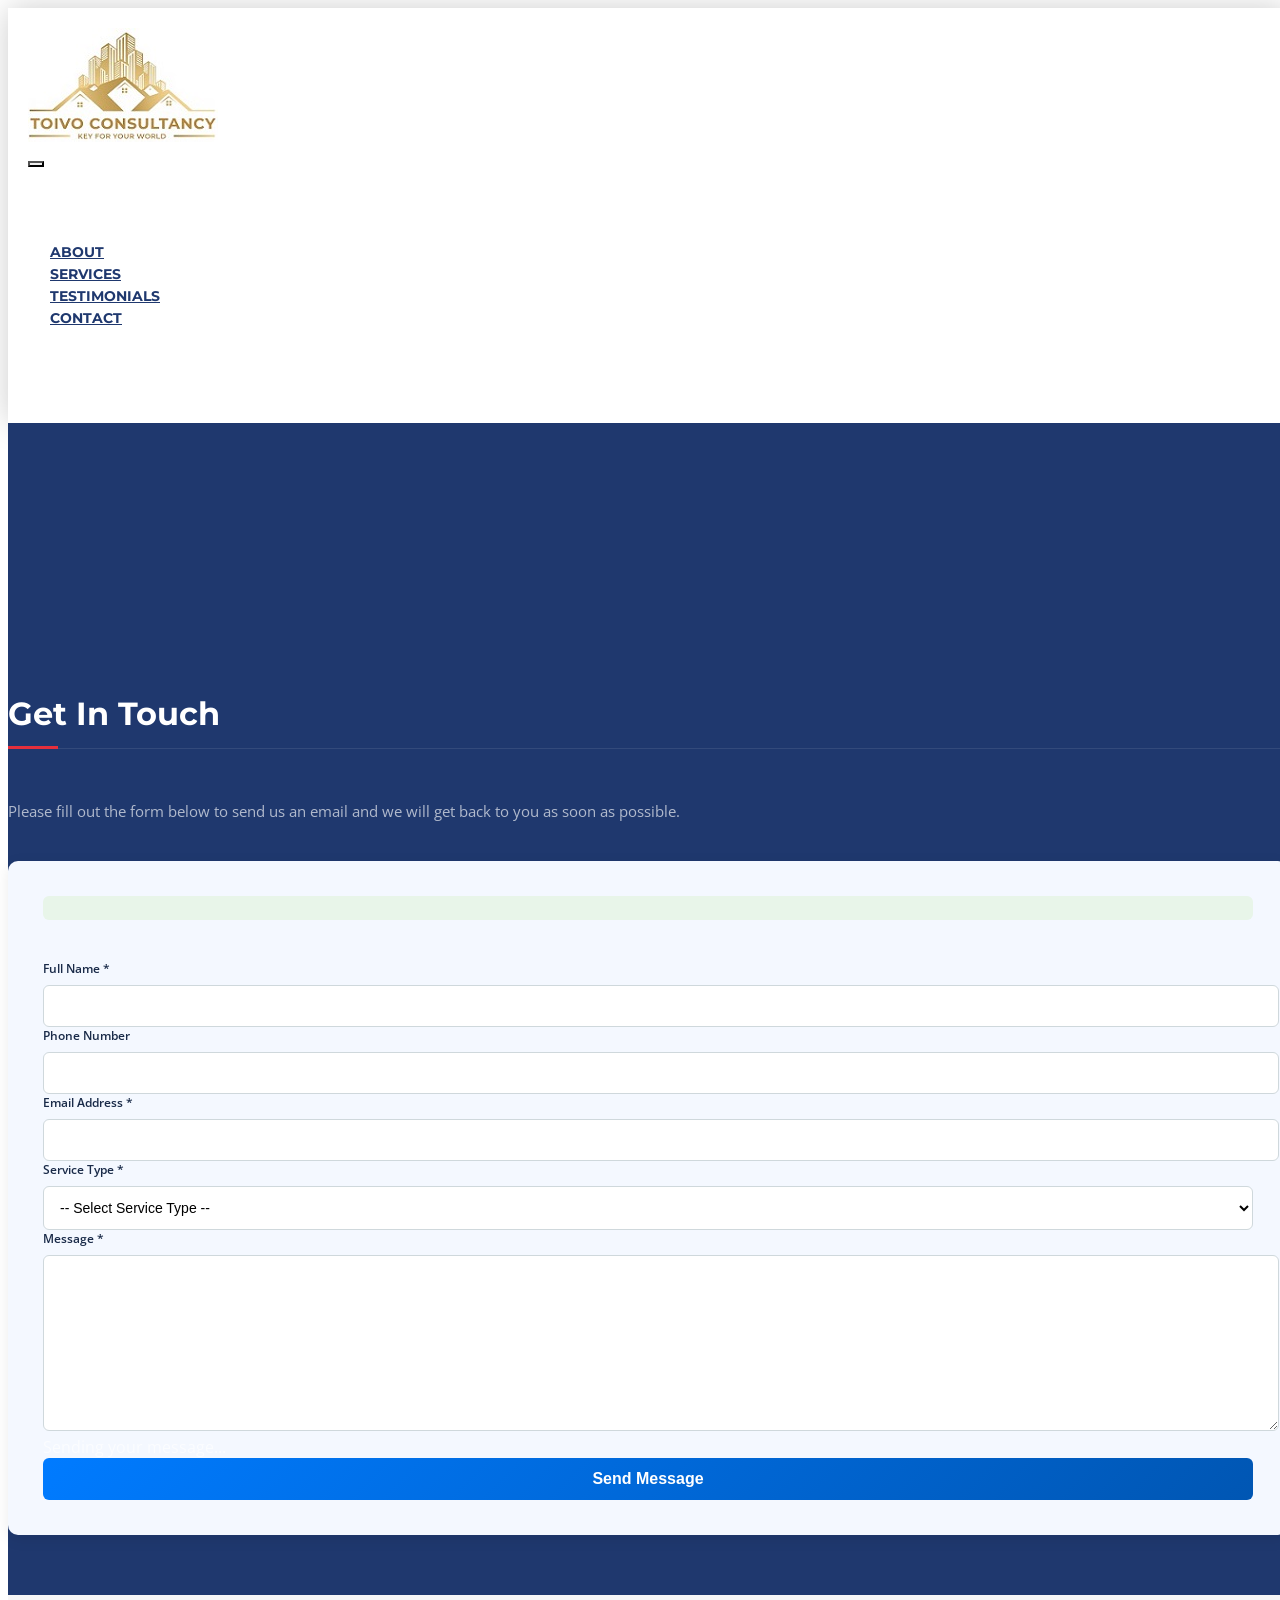
==== contact.html @ 123f33ef "website added" ====
<!DOCTYPE html>
<html lang="en">
<head>
<meta charset="utf-8">
<meta name="viewport" content="width=device-width, initial-scale=1.0">
<title>TOIVO CONSULTANCY</title>
<meta name="description" content="">
<meta name="author" content="">
<meta name="viewport" content="width=device-width, initial-scale=1">
    <meta http-equiv="Content-Type" content="text/html; charset=utf-8" />
    <meta name="keywords" content="Exchange Education a Responsive Web Template, Bootstrap Web Templates, Flat Web Templates, Android Compatible Web Template, Smartphone Compatible Web Template, Free Web Designs for Nokia, Samsung, LG, Sony Ericsson, Motorola Web Design" />
    <script type="application/x-javascript"> addEventListener("load", function() { setTimeout(hideURLbar, 0); }, false); function hideURLbar(){ window.scrollTo(0,1); } </script>

<!-- Favicons
    ================================================== -->
<link rel="shortcut icon" href="img/favicon.ico" type="image/x-icon">
<link rel="apple-touch-icon" href="img/apple-touch-icon.png">
<link rel="apple-touch-icon" sizes="72x72" href="img/apple-touch-icon-72x72.png">
<link rel="apple-touch-icon" sizes="114x114" href="img/apple-touch-icon-114x114.png">

<!-- Bootstrap -->
<link rel="stylesheet" type="text/css"  href="css/bootstrap.css">
<link rel="stylesheet" type="text/css" href="fonts/font-awesome/css/font-awesome.css">

<!-- Stylesheet
    ================================================== -->
<link rel="stylesheet" type="text/css" href="css/style.css">
<link rel="stylesheet" type="text/css" href="css/nivo-lightbox/nivo-lightbox.css">
<link rel="stylesheet" type="text/css" href="css/nivo-lightbox/default.css">
<link href="https://fonts.googleapis.com/css?family=Open+Sans:300,400,600,700" rel="stylesheet">
<link href="https://fonts.googleapis.com/css?family=Montserrat:400,700" rel="stylesheet">

<!-- HTML5 shim and Respond.js for IE8 support of HTML5 elements and media queries -->
<!-- WARNING: Respond.js doesn't work if you view the page via file:// -->
<!--[if lt IE 9]>
      <script src="https://oss.maxcdn.com/html5shiv/3.7.2/html5shiv.min.js"></script>
      <script src="https://oss.maxcdn.com/respond/1.4.2/respond.min.js"></script>
    <![endif]-->
</head>
<body id="page-top" data-spy="scroll" data-target=".navbar-fixed-top">
<!-- Navigation
    ==========================================-->
<nav id="menu" class="navbar navbar-default navbar-fixed-top">
<nav class="navbar navbar-expand-lg navbar-light my-custom-navbar">
  <!-- Navbar content -->

  <div class="container"> 
    <!-- Brand and toggle get grouped for better mobile display -->
    <div class="navbar-header">  
<img src="img/logo.jpg"></div>

<button type="button"  class="navbar-toggle" 
data-toggle="collapse" data-target=".navbar-collapse" >
                    <span class="icon-bar"></span>
                    <span class="icon-bar"></span>
                    <span class="icon-bar"></span>
                </button>
    <!-- Collect the nav links, forms, and other content for toggling -->
<div id="navbar" class="navbar-collapse collapse">
   <ul class="nav navbar-nav navbar-right"> 
<p><br><br><p><p> 
     <li>  <a href="index.html" class="page-scroll">About</a></li>
        <li><a href="index.html" class="page-scroll">Services</a></li>
       <!-- <li><a href="index.html" class="page-scroll">Projects</a></li>-->
        <li><a href="index.html" class="page-scroll">Testimonials</a></li>
        <li><a href="index.html" class="page-scroll">Contact</a></li>
      </ul></p></br></br></p></p>
 </nav>
    </div>
    <!-- /.navbar-collapse --> 
  </div>
</nav>

<!-- Contact Section -->

<div id="contact">
  <div class="container">
    <div class="col-md-8">
      <div class="row">
        <div class="section-title"><br><br>
          <h2><br><br><br>Get In Touch</h2>
          <br><p>Please fill out the form below to send us an email and we will get back to you as soon as possible.</p>
        </div>

<!-- ✅ PASTE HERE -->
<style>

/* FORM CONTAINER */
.contact-form {
  background: #f4f8ff;
  padding: 35px;
  border-radius: 10px;
  box-shadow: 0 4px 15px rgba(0,0,0,0.08);
}

/* LABELS */
.form-group label {
  font-weight: 600;
  color: #1a2b49;
  margin-bottom: 8px;
  display: block;
}

/* INPUTS */
.form-group input,
.form-group select,
.form-group textarea {
  width: 100%;
  padding: 12px;
  border: 1px solid #cfd8dc;
  border-radius: 6px;
  font-size: 14px;
  transition: all 0.3s ease;
  background-color: #ffffff;
}

.form-group input:focus,
.form-group select:focus,
.form-group textarea:focus {
  border-color: #007bff;
  outline: none;
  box-shadow: 0 0 6px rgba(0,123,255,0.3);
}

.form-group textarea {
  resize: vertical;
  min-height: 150px;
}

/* BUTTON */
.form-group input[type="submit"] {
  background: linear-gradient(135deg,#007bff,#0056b3);
  color: white;
  padding: 12px 30px;
  border: none;
  border-radius: 6px;
  cursor: pointer;
  font-size: 16px;
  font-weight: 600;
}

.form-group input[type="submit"]:hover {
  background: linear-gradient(135deg,#0056b3,#003f88);
}

.error-message {
  color: #e53935;
}

.success-message {
  color: #2e7d32;
  background: #e8f5e9;
  padding: 12px;
  border-radius: 6px;
  margin-bottom: 20px;
}
.form-group input,
.form-group select,
.form-group textarea {
  width: 100%;
  padding: 12px;
  border: 1px solid #cfd8dc;
  border-radius: 6px;
  font-size: 14px;
  background-color: #ffffff;
  color: #000000;   /* ✅ TEXT COLOR BLACK */
}

</style>

<div class="contact-form">
    <div id="successMessage" class="success-message"></div>
    
    <form id="contactForm" method="POST">
      <div class="form-group">
        <label for="name">Full Name *</label>
        <input type="text" id="name" name="name" required maxlength="100">
        <span class="error-message" id="nameError"></span>
      </div>
      <div class="form-group">
        <label for="phone">Phone Number</label>
        <input type="tel" id="phone" name="phone" maxlength="20">
        <span class="error-message" id="phoneError"></span>
      </div>
      <div class="form-group">
        <label for="email">Email Address *</label>
        <input type="email" id="email" name="email" required maxlength="100">
        <span class="error-message" id="emailError"></span>
      </div>

      <div class="form-group">
        
        <label for="service_type">Service Type *</label>
        <select id="service_type" name="service_type" required>
          <option value="">-- Select Service Type --</option>
          <option value="Consulting">Home Loan</option>
          <option value="Training">Commercial Loan</option>
          <option value="Recruitment">Mortage Loan</option>
          <option value="Topup Loan">Topup Loan</option>
          <option value="Land Purchase Loan">Land Purchase Loan</option>
          <option value="Takeover Loan">Takeover Loan</option>

        </select>
        <span class="error-message" id="serviceTypeError"></span>
      </div>

      

      

      <div class="form-group">
        <label for="message">Message *</label>
        <textarea id="message" name="message" required maxlength="5000"></textarea>
        <span class="error-message" id="messageError"></span>
      </div>

      <div class="loading-spinner" id="loadingSpinner">Sending your message...</div>

      <div class="form-group">
        <input type="submit" id="submitBtn" value="Send Message">
      </div>
    </form>
</div>

<script>
document.getElementById('contactForm').addEventListener('submit', function(e) {
  e.preventDefault();
    
  // Clear previous errors and messages
  document.querySelectorAll('.error-message').forEach(el => el.textContent = '');
  document.getElementById('successMessage').style.display = 'none';
  document.getElementById('loadingSpinner').style.display = 'none';
    
  // Get form values
  const name = document.getElementById('name').value.trim();
  const email = document.getElementById('email').value.trim();
  const serviceType = document.getElementById('service_type').value.trim();
  const phone = document.getElementById('phone').value.trim();
  const message = document.getElementById('message').value.trim();
    
  // Validation
  let isValid = true;
    
  if (name.length < 2) {
    document.getElementById('nameError').textContent = 'Name must be at least 2 characters';
    isValid = false;
  }
    
  const emailRegex = /^[^\s@]+@[^\s@]+\.[^\s@]+$/;
  if (!emailRegex.test(email)) {
    document.getElementById('emailError').textContent = 'Please enter a valid email address';
    isValid = false;
  }
    
  if (!serviceType) {
    document.getElementById('serviceTypeError').textContent = 'Please select a service type';
    isValid = false;
  }
    
  if (phone && !/^[\d\s+\-().]+$/.test(phone)) {
    document.getElementById('phoneError').textContent = 'Please enter a valid phone number';
    isValid = false;
  }
 
    
  if (message.length < 10) {
    document.getElementById('messageError').textContent = 'Message must be at least 10 characters';
    isValid = false;
  }
    
  if (isValid) {
    // Show loading spinner
    document.getElementById('loadingSpinner').style.display = 'block';
    document.getElementById('submitBtn').disabled = true;
        
    // Prepare form data
    const formData = new FormData();
    formData.append('name', name);
    formData.append('email', email);
    formData.append('service_type', serviceType);
    formData.append('phone', phone);
  
    formData.append('message', message);
        
    // Send via AJAX
    fetch('contact-handler.php', {
      method: 'POST',
      body: formData
    })
    .then(response => response.json())
    .then(data => {
      document.getElementById('loadingSpinner').style.display = 'none';
      document.getElementById('submitBtn').disabled = false;
            
      if (data.success) {
        document.getElementById('successMessage').textContent = data.message;
        document.getElementById('successMessage').style.display = 'block';
        // Reset form
        document.getElementById('contactForm').reset();
        // Clear success message after 5 seconds
        setTimeout(() => {
          document.getElementById('successMessage').style.display = 'none';
        }, 5000);
      } else {
        alert('Error: ' + data.message);
      }
    })
    .catch(error => {
      document.getElementById('loadingSpinner').style.display = 'none';
      document.getElementById('submitBtn').disabled = false;
      console.error('Error:', error);
      alert('An error occurred. Please try again later.');
    });
  }
});
</script>









</head>   <body>
     </div>
    </div>

 
  </div>
</div>
<!-- Footer Section -->
<div id="footer">
  <div class="container text-center">

  </div>
</div>
<!-- <script type="text/javascript" src="js/jquery.1.11.1.js"></script> 
<script type="text/javascript" src="js/bootstrap.js"></script> 
<script type="text/javascript" src="js/SmoothScroll.js"></script> 
<script type="text/javascript" src="js/nivo-lightbox.js"></script> 
<script type="text/javascript" src="js/jqBootstrapValidation.js"></script> 
<script type="text/javascript" src="js/contact_me.js"></script>
<script type="text/javascript" src="js/submit-form.php"></script>
<script type="text/javascript" src="js/main.js"></script> -->
</body>
</html>
---- css/style.css ----
body, html {
	font-family: 'Open Sans', sans-serif;
	text-rendering: optimizeLegibility !important;
	-webkit-font-smoothing: antialiased !important;
	color: #666;
	font-weight: 400;
	width: 100% !important;
	height: 100% !important;
}
h2 {
	font-family: 'Montserrat', sans-serif;
	margin: 0 0 20px 0;
	font-weight: 700;
	font-size: 32px;
	color: #333;
}
h3 {
	font-family: 'Montserrat', sans-serif;
	font-size: 22px;
	font-weight: 700;
	color: #333;
}
h4 {
	font-size: 18px;
	color: #333;
}
h5 {
	text-transform: uppercase;
	font-weight: 700;
	line-height: 20px;
}
p {
	font-size: 15px;
}
p.intro {
	margin: 12px 0 0;
	line-height: 24px;
}
a {
	color: #1f386e;
	font-weight: 400;
}
a:hover, a:focus {
	text-decoration: none;
	color: #e52f3c;
}
ul, ol {
	list-style: none;
}
ul, ol {
	padding: 0;
	webkit-padding: 0;
	moz-padding: 0;
}
hr {
	height: 2px;
	width: 70px;
	text-align: center;
	position: relative;
	background: #1E7A46;
	margin-bottom: 20px;
	border: 0;
}
/* Navigation */
#menu {
	padding: 20px;
	transition: all 0.8s;
}
#menu.navbar-default {
	background-color: #fff;
	border-color: rgba(231, 231, 231, 0);
	box-shadow: 0 0 30px rgba(0,0,0,0.2)
}
#menu a.navbar-brand {
	font-family: 'Montserrat', sans-serif;
	font-size: 32px;
	font-weight: 700;
	color: #1f386e;
	text-transform: uppercase;
	letter-spacing: -1px;
}
#menu.navbar-default .navbar-nav > li > a {
	font-family: 'Montserrat', sans-serif;
	text-transform: uppercase;
	color: #1f386e;
	font-size: 14px;
	font-weight: 700;
	padding: 8px 2px;
	border-radius: 0;
	margin: 9px 20px 0 20px;
}
#menu.navbar-default .navbar-nav > li > a:hover {
	color: #ce2a36;
}
.navbar-default .navbar-nav > .active > a, .navbar-default .navbar-nav > .active > a:hover, .navbar-default .navbar-nav > .active > a:focus {
	color: #ce2a36 !important;
	background-color: transparent;
}
#menu .phone {
	font-family: 'Montserrat', sans-serif;
	margin: 4px 0 0 120px;
	float: left;
	font-size: 16px;
	font-weight: 400;
	color: #999;
}
#menu .phone span {
	font-size: 14px;
	display: block;
	color: #1f386e;
}
.navbar-toggle {
	border-radius: 0;
}
.navbar-default .navbar-toggle:hover, .navbar-default .navbar-toggle:focus {
	background-color: #fff;
	border-color: #fff;
}
.navbar-default .navbar-toggle:hover>.icon-bar {
	background-color: #1b6d3f;
}
.section-title {
	margin-bottom: 70px;
}
.section-title h2 {
	position: relative;
	margin-top: 10px;
	margin-bottom: 15px;
	padding-bottom: 15px;
	border-bottom: 1px solid rgba(0, 0, 0, 0.09);
}
.section-title h2::after {
	position: absolute;
	content: "";
	background-color: #e52f3c;
	height: 3px;
	width: 50px;
	bottom: -1px;
	left: 0;
}
.btn-custom {
	text-transform: uppercase;
	color: #fff;
	background-color: #e52f3c;
	padding: 14px 20px;
	letter-spacing: 1px;
	margin: 0;
	font-size: 14px;
	font-weight: 600;
	border-radius: 4px;
	transition: all 0.3s;
}
.btn-custom:hover, .btn-custom:focus, .btn-custom.focus, .btn-custom:active, .btn-custom.active {
	color: #fff;
	background-color: #1f386e;
}
.btn:active, .btn.active {
	background-image: none;
	outline: 0;
	-webkit-box-shadow: none;
	box-shadow: none;
}
a:focus, .btn:focus, .btn:active:focus, .btn.active:focus, .btn.focus, .btn:active.focus, .btn.active.focus {
	outline: none;
	outline-offset: none;
}
/* Header Section */
.intro {
	display: table;
	width: 100%;
	padding: 0;
	background: url(../img/intro-bg.jpg) center center no-repeat;
	background-color: #e5e5e5;
	-webkit-background-size: cover;
	-moz-background-size: cover;
	background-size: cover;
	-o-background-size: cover;
}
.intro .overlay {
	background: rgba(0,0,0,0.3);
}
.intro h1 {
	font-family: 'Montserrat', sans-serif;
	color: #fff;
	font-size: 62px;
	font-weight: 700;
	margin-top: 0;
	margin-bottom: 10px;
	text-shadow: 0 0 15px rgba(0,0,0,0.5)
}
.intro p {
	color: #fff;
	font-size: 17px;
	line-height: 28px;
	padding: 15px;
	max-width: 600px;
	margin: 0 auto;
	margin-bottom: 40px;
	background: rgba(0,0,0,.45);
}
header .intro-text {
	padding-top: 350px;
	padding-bottom: 150px;
	text-align: center;
}
/* Get Touch Section */
#get-touch {
	padding: 40px 0 30px;
	color: rgba(255,255,255,.7);
	background: #1f386e;
}
#get-touch h3 {
	font-size: 24px;
	font-weight: 400;
	color: #fff;
	margin: 0 0 10px 0;
}
#get-touch .btn-custom {
	margin: 0;
	background: transparent;
	border: 2px solid #fff;
}
#get-touch .btn-custom:hover {
	color: #1f386e;
	background: #fff;
	border: 2px solid #fff;
}
/* About Section */
#about {
	padding: 110px 0;
	background: #f6f6f6;
}
#about h3 {
	font-size: 22px;
	margin: 0 0 20px 0;
}
#about h2 {
	position: relative;
	margin-bottom: 15px;
	padding-bottom: 15px;
	border-bottom: 1px solid rgba(0, 0, 0, 0.09);
}
#about h2::after {
	position: absolute;
	content: "";
	background-color: #e52f3c;
	height: 3px;
	width: 50px;
	bottom: -1px;
	left: 0;
}
#about .about-text li {
	margin-bottom: 6px;
	margin-left: 6px;
	list-style: none;
	padding: 0;
}
#about .about-text li:before {
	content: '\f00c';
	font-family: 'FontAwesome';
	color: #1f386e;
	font-size: 11px;
	font-weight: 300;
	padding-right: 8px;
}
#about img {
	padding: 20px;
	width: 500px;
	margin-top: 10px;
	background: #fff;
	border-right: 0;
	box-shadow: 0 0 50px rgba(0,0,0,0.06);
}
#about p {
	line-height: 24px;
	margin: 30px 0;
}
/* Services Section */
#services {
	padding: 100px 0;
}
#services .service-media {
	margin: 10px;
}
#services .service-media img {
	position: relative;
	display: block;
	width: 100%;
	height: auto;
}
#services .service-desc {
	margin: 10px 10px 20px;
}
#services h3 {
	font-weight: 700;
	padding: 5px 0;
}
#services .service-desc hr {
	margin-left: 0;
}
/* Portfolio Section */
#portfolio {
	padding: 100px 0;
	background: #f6f6f6;
}
.portfolio-item {
	margin: 15px 0;
}
.portfolio-item .hover-bg {
	overflow: hidden;
	position: relative;
}
.hover-bg .hover-text {
	position: absolute;
	text-align: center;
	margin: 0 auto;
	color: #fff;
	background: rgba(31, 56, 110, 0.8);
	padding: 30% 0 0 0;
	height: 100%;
	width: 100%;
	opacity: 0;
	transition: all 0.5s;
}
.hover-bg .hover-text>h4 {
	opacity: 0;
	color: #fff;
	-webkit-transform: translateY(100%);
	transform: translateY(100%);
	transition: all 0.3s;
	font-size: 17px;
	letter-spacing: 1px;
	font-weight: 400;
	text-transform: uppercase;
}
.hover-bg:hover .hover-text>h4 {
	opacity: 1;
	-webkit-backface-visibility: hidden;
	-webkit-transform: translateY(0);
	transform: translateY(0);
}
.hover-bg:hover .hover-text {
	opacity: 1;
}
/* Testimonials Section */
#testimonials {
	padding: 100px 0;
}
#testimonials i {
	color: #e6e6e6;
	font-size: 32px;
	margin-bottom: 20px;
}
.testimonial {
	position: relative;
	padding: 20px;
}
.testimonial-image {
	float: left;
	margin-right: 15px;
}
.testimonial-image, .testimonial-image img {
	display: block;
	width: 64px;
	height: 64px;
}
.testimonial-content {
	position: relative;
	overflow: hidden;
}
.testimonial-content p {
	margin-bottom: 0;
	font-size: 14px;
	font-style: italic;
}
.testimonial-meta {
	margin-top: 10px;
	font-size: 13px;
	font-weight: bold;
	text-transform: uppercase;
}
/* Contact Section */
#contact {
	padding: 100px 0 60px 0;
	background: #1f386e;
	color: rgba(255,255,255,.65);
}
#contact .section-title {
	margin-bottom: 40px;
}
#contact h2 {
	color: #fff;
	margin-top: 10px;
	margin-bottom: 15px;
	padding-bottom: 15px;
	border-bottom: 1px solid rgba(255, 255, 255, 0.09);
}
#contact h4 {
	color: #fff;
	margin-top: 22px;
	margin-bottom: 60px;
	padding-bottom: 20px;
	border-bottom: 1px solid rgba(255, 255, 255, 0.09);
}
#contact form {
	padding-top: 20px;
}
#contact h3 {
	font-size: 17px;
	font-weight: 600;
}
#contact .text-danger {
	color: #cc0033;
	text-align: left;
}
#contact .btn-custom {
	margin: 30px 0;
	background: transparent;
	border: 2px solid #fff;
}
#contact .btn-custom:hover {
	color: #1f386e;
	background: #fff;
}
label {
	font-size: 12px;
	font-weight: 400;
	font-family: 'Open Sans', sans-serif;
	float: left;
}
#contact .form-control {
	display: block;
	width: 100%;
	padding: 6px 12px;
	font-size: 16px;
	line-height: 1.42857143;
	color: #444;
	background-color: #fff;
	background-image: none;
	border: 1px solid #ddd;
	border-radius: 0;
	-webkit-box-shadow: none;
	box-shadow: none;
	-webkit-transition: none;
	-o-transition: none;
	transition: none;
}
#contact .form-control:focus {
	border-color: #999;
	outline: 0;
	-webkit-box-shadow: transparent;
	box-shadow: transparent;
}
.form-control::-webkit-input-placeholder {
color: #777;
}
.form-control:-moz-placeholder {
color: #777;
}
.form-control::-moz-placeholder {
color: #777;
}
.form-control:-ms-input-placeholder {
color: #777;
}
#contact .contact-item {
	margin: 20px 0;
}
#contact .contact-item span {
	color: rgba(255,255,255,1);
	display: block;
}
#contact .social {
	border-top: 1px solid rgba(255,255,255,0.1);
	padding-top: 50px;
	margin-top: 50px;
	text-align: center;
}
#contact .social ul li {
	display: inline-block;
	margin: 0 20px;
}
#contact .social i.fa {
	font-size: 24px;
	padding: 10px;
	color: rgba(255,255,255,0.6);
	transition: all 0.3s;
}
#contact .social i.fa:hover {
	color: #fff;
}
/* Footer Section*/
#footer {
	background: #f6f6f6;
	padding: 30px 0;
}
#footer p {
	color: #888;
	font-size: 14px;
}
#footer a {
	color: #1f386e;
}
#footer a:hover {
	color: #e52f3c;
}

@media (max-width: 768px) {
#about img {
	margin: 50px 0;
}
}
---- css/nivo-lightbox/default.css ----
/*
 * Nivo Lightbox Default Theme v1.0
 * http://dev7studios.com/nivo-lightbox
 *
 * Copyright 2013, Dev7studios
 * Free to use and abuse under the MIT license.
 * http://www.opensource.org/licenses/mit-license.php
 */
 
 .nivo-lightbox-theme-default * {
    -webkit-box-sizing: initial !important;
    -moz-box-sizing: initial !important;
    box-sizing: initial !important;
 }
.nivo-lightbox-theme-default.nivo-lightbox-overlay { 
	background: #666;
	background: rgba(0,0,0,0.6); 
}
.nivo-lightbox-theme-default .nivo-lightbox-content.nivo-lightbox-loading { background: url(loading.gif) no-repeat 50% 50%; }

.nivo-lightbox-theme-default .nivo-lightbox-nav {
	top: 10%;
	width: 8%;
	height: 80%;
	text-indent: -9999px;
	background-repeat: no-repeat;
	background-position: 50% 50%;
	opacity: 0.5;
}
.nivo-lightbox-theme-default .nivo-lightbox-nav:hover { 
	opacity: 1; 
	background-color: transparent;
}
.nivo-lightbox-theme-default .nivo-lightbox-prev { 
	background-image: url(prev.png); 
	border-radius: 0 3px 3px 0;
}
.nivo-lightbox-theme-default .nivo-lightbox-next { 
	background-image: url(next.png); 
	border-radius: 3px 0 0 3px;
}

.nivo-lightbox-theme-default .nivo-lightbox-close {
	display: block;
	background: url(close.png) no-repeat 5px 5px;
	width: 16px;
	height: 16px;
	text-indent: -9999px;
	padding: 5px;
	opacity: 0.5;
}
.nivo-lightbox-theme-default .nivo-lightbox-close:hover { opacity: 1; }

.nivo-lightbox-theme-default .nivo-lightbox-title-wrap { bottom: -7%; }
.nivo-lightbox-theme-default .nivo-lightbox-title {
	font: 14px/20px 'Helvetica Neue', Helvetica, Arial, sans-serif;
	font-style: normal;
	font-weight: normal;
	background: #000;
	color: #fff;
	padding: 7px 15px;
	border-radius: 30px;
}

.nivo-lightbox-theme-default .nivo-lightbox-image img {
	background: #fff;
	-webkit-box-shadow: 0px 1px 1px rgba(0,0,0,0.4);
	   -moz-box-shadow: 0px 1px 1px rgba(0,0,0,0.4);
	        box-shadow: 0px 1px 1px rgba(0,0,0,0.4);
}
.nivo-lightbox-theme-default .nivo-lightbox-ajax,
.nivo-lightbox-theme-default .nivo-lightbox-inline {
	background: #fff;
	padding: 40px;
	-webkit-box-shadow: 0px 1px 1px rgba(0,0,0,0.4);
	   -moz-box-shadow: 0px 1px 1px rgba(0,0,0,0.4);
	        box-shadow: 0px 1px 1px rgba(0,0,0,0.4);
}

@media (-webkit-min-device-pixel-ratio: 1.3),
       (-o-min-device-pixel-ratio: 2.6/2),
       (min--moz-device-pixel-ratio: 1.3),
       (min-device-pixel-ratio: 1.3),
       (min-resolution: 1.3dppx) {

	.nivo-lightbox-theme-default .nivo-lightbox-content.nivo-lightbox-loading { 
		background-image: url(loading@2x.gif); 
		background-size: 32px 32px;
	}
	.nivo-lightbox-theme-default .nivo-lightbox-prev { 
		background-image: url(prev@2x.png); 
		background-size: 48px 48px;
	}
	.nivo-lightbox-theme-default .nivo-lightbox-next { 
		background-image: url(next@2x.png); 
		background-size: 48px 48px;
	}
	.nivo-lightbox-theme-default .nivo-lightbox-close { 
		background-image: url(close@2x.png); 
		background-size: 16px 16px;
	}
	
}
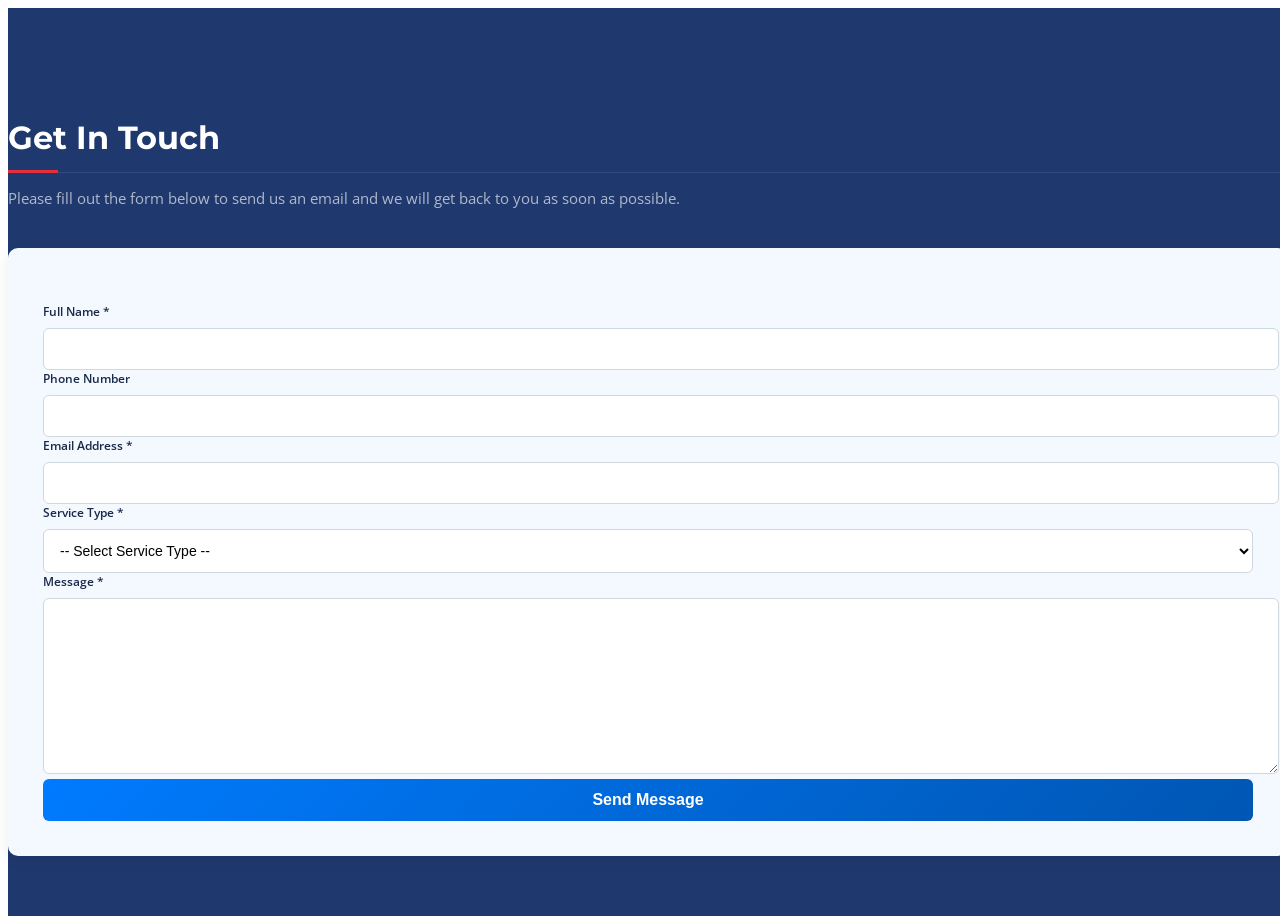
==== commit 2e310e57: "contact form added through formspree.io" ====
--- a/contact.html
+++ b/contact.html
@@ -4,88 +4,14 @@
 <meta charset="utf-8">
 <meta name="viewport" content="width=device-width, initial-scale=1.0">
 <title>TOIVO CONSULTANCY</title>
-<meta name="description" content="">
-<meta name="author" content="">
-<meta name="viewport" content="width=device-width, initial-scale=1">
-    <meta http-equiv="Content-Type" content="text/html; charset=utf-8" />
-    <meta name="keywords" content="Exchange Education a Responsive Web Template, Bootstrap Web Templates, Flat Web Templates, Android Compatible Web Template, Smartphone Compatible Web Template, Free Web Designs for Nokia, Samsung, LG, Sony Ericsson, Motorola Web Design" />
-    <script type="application/x-javascript"> addEventListener("load", function() { setTimeout(hideURLbar, 0); }, false); function hideURLbar(){ window.scrollTo(0,1); } </script>
-
-<!-- Favicons
-    ================================================== -->
+
 <link rel="shortcut icon" href="img/favicon.ico" type="image/x-icon">
-<link rel="apple-touch-icon" href="img/apple-touch-icon.png">
-<link rel="apple-touch-icon" sizes="72x72" href="img/apple-touch-icon-72x72.png">
-<link rel="apple-touch-icon" sizes="114x114" href="img/apple-touch-icon-114x114.png">
-
-<!-- Bootstrap -->
-<link rel="stylesheet" type="text/css"  href="css/bootstrap.css">
-<link rel="stylesheet" type="text/css" href="fonts/font-awesome/css/font-awesome.css">
-
-<!-- Stylesheet
-    ================================================== -->
+<link rel="stylesheet" type="text/css" href="css/bootstrap.css">
 <link rel="stylesheet" type="text/css" href="css/style.css">
-<link rel="stylesheet" type="text/css" href="css/nivo-lightbox/nivo-lightbox.css">
-<link rel="stylesheet" type="text/css" href="css/nivo-lightbox/default.css">
 <link href="https://fonts.googleapis.com/css?family=Open+Sans:300,400,600,700" rel="stylesheet">
 <link href="https://fonts.googleapis.com/css?family=Montserrat:400,700" rel="stylesheet">
 
-<!-- HTML5 shim and Respond.js for IE8 support of HTML5 elements and media queries -->
-<!-- WARNING: Respond.js doesn't work if you view the page via file:// -->
-<!--[if lt IE 9]>
-      <script src="https://oss.maxcdn.com/html5shiv/3.7.2/html5shiv.min.js"></script>
-      <script src="https://oss.maxcdn.com/respond/1.4.2/respond.min.js"></script>
-    <![endif]-->
-</head>
-<body id="page-top" data-spy="scroll" data-target=".navbar-fixed-top">
-<!-- Navigation
-    ==========================================-->
-<nav id="menu" class="navbar navbar-default navbar-fixed-top">
-<nav class="navbar navbar-expand-lg navbar-light my-custom-navbar">
-  <!-- Navbar content -->
-
-  <div class="container"> 
-    <!-- Brand and toggle get grouped for better mobile display -->
-    <div class="navbar-header">  
-<img src="img/logo.jpg"></div>
-
-<button type="button"  class="navbar-toggle" 
-data-toggle="collapse" data-target=".navbar-collapse" >
-                    <span class="icon-bar"></span>
-                    <span class="icon-bar"></span>
-                    <span class="icon-bar"></span>
-                </button>
-    <!-- Collect the nav links, forms, and other content for toggling -->
-<div id="navbar" class="navbar-collapse collapse">
-   <ul class="nav navbar-nav navbar-right"> 
-<p><br><br><p><p> 
-     <li>  <a href="index.html" class="page-scroll">About</a></li>
-        <li><a href="index.html" class="page-scroll">Services</a></li>
-       <!-- <li><a href="index.html" class="page-scroll">Projects</a></li>-->
-        <li><a href="index.html" class="page-scroll">Testimonials</a></li>
-        <li><a href="index.html" class="page-scroll">Contact</a></li>
-      </ul></p></br></br></p></p>
- </nav>
-    </div>
-    <!-- /.navbar-collapse --> 
-  </div>
-</nav>
-
-<!-- Contact Section -->
-
-<div id="contact">
-  <div class="container">
-    <div class="col-md-8">
-      <div class="row">
-        <div class="section-title"><br><br>
-          <h2><br><br><br>Get In Touch</h2>
-          <br><p>Please fill out the form below to send us an email and we will get back to you as soon as possible.</p>
-        </div>
-
-<!-- ✅ PASTE HERE -->
 <style>
-
-/* FORM CONTAINER */
 .contact-form {
   background: #f4f8ff;
   padding: 35px;
@@ -93,7 +19,6 @@
   box-shadow: 0 4px 15px rgba(0,0,0,0.08);
 }
 
-/* LABELS */
 .form-group label {
   font-weight: 600;
   color: #1a2b49;
@@ -101,7 +26,6 @@
   display: block;
 }
 
-/* INPUTS */
 .form-group input,
 .form-group select,
 .form-group textarea {
@@ -110,8 +34,8 @@
   border: 1px solid #cfd8dc;
   border-radius: 6px;
   font-size: 14px;
-  transition: all 0.3s ease;
   background-color: #ffffff;
+  color: #000000;
 }
 
 .form-group input:focus,
@@ -127,7 +51,6 @@
   min-height: 150px;
 }
 
-/* BUTTON */
 .form-group input[type="submit"] {
   background: linear-gradient(135deg,#007bff,#0056b3);
   color: white;
@@ -153,196 +76,163 @@
   padding: 12px;
   border-radius: 6px;
   margin-bottom: 20px;
-}
-.form-group input,
-.form-group select,
-.form-group textarea {
-  width: 100%;
-  padding: 12px;
-  border: 1px solid #cfd8dc;
-  border-radius: 6px;
-  font-size: 14px;
-  background-color: #ffffff;
-  color: #000000;   /* ✅ TEXT COLOR BLACK */
-}
-
+  display: none;
+}
+
+.loading-spinner {
+  display: none;
+  margin-bottom: 10px;
+}
 </style>
+</head>
+
+<body>
+
+<div id="contact">
+  <div class="container">
+    <div class="col-md-8">
+      <div class="row">
+        <div class="section-title">
+          <h2>Get In Touch</h2>
+          <p>Please fill out the form below to send us an email and we will get back to you as soon as possible.</p>
+        </div>
 
 <div class="contact-form">
-    <div id="successMessage" class="success-message"></div>
-    
-    <form id="contactForm" method="POST">
-      <div class="form-group">
-        <label for="name">Full Name *</label>
-        <input type="text" id="name" name="name" required maxlength="100">
-        <span class="error-message" id="nameError"></span>
-      </div>
-      <div class="form-group">
-        <label for="phone">Phone Number</label>
-        <input type="tel" id="phone" name="phone" maxlength="20">
-        <span class="error-message" id="phoneError"></span>
-      </div>
-      <div class="form-group">
-        <label for="email">Email Address *</label>
-        <input type="email" id="email" name="email" required maxlength="100">
-        <span class="error-message" id="emailError"></span>
-      </div>
-
-      <div class="form-group">
-        
-        <label for="service_type">Service Type *</label>
-        <select id="service_type" name="service_type" required>
-          <option value="">-- Select Service Type --</option>
-          <option value="Consulting">Home Loan</option>
-          <option value="Training">Commercial Loan</option>
-          <option value="Recruitment">Mortage Loan</option>
-          <option value="Topup Loan">Topup Loan</option>
-          <option value="Land Purchase Loan">Land Purchase Loan</option>
-          <option value="Takeover Loan">Takeover Loan</option>
-
-        </select>
-        <span class="error-message" id="serviceTypeError"></span>
-      </div>
-
-      
-
-      
-
-      <div class="form-group">
-        <label for="message">Message *</label>
-        <textarea id="message" name="message" required maxlength="5000"></textarea>
-        <span class="error-message" id="messageError"></span>
-      </div>
-
-      <div class="loading-spinner" id="loadingSpinner">Sending your message...</div>
-
-      <div class="form-group">
-        <input type="submit" id="submitBtn" value="Send Message">
-      </div>
-    </form>
+<div id="successMessage" class="success-message"></div>
+
+<form id="contactForm">
+  <div class="form-group">
+    <label>Full Name *</label>
+    <input type="text" id="name" required maxlength="100">
+    <span class="error-message" id="nameError"></span>
+  </div>
+
+  <div class="form-group">
+    <label>Phone Number</label>
+    <input type="tel" id="phone" maxlength="20">
+    <span class="error-message" id="phoneError"></span>
+  </div>
+
+  <div class="form-group">
+    <label>Email Address *</label>
+    <input type="email" id="email" required maxlength="100">
+    <span class="error-message" id="emailError"></span>
+  </div>
+
+  <div class="form-group">
+    <label>Service Type *</label>
+    <select id="service_type" required>
+      <option value="">-- Select Service Type --</option>
+      <option>Home Loan</option>
+      <option>Commercial Loan</option>
+      <option>Mortage Loan</option>
+      <option>Topup Loan</option>
+      <option>Land Purchase Loan</option>
+      <option>Business Loan</option>
+      <option>Real Estate Advisory</option>
+      <option>Property Management</option>
+      <option>Investment Planning</option>
+      <option>Other</option>
+    </select>
+    <span class="error-message" id="serviceTypeError"></span>
+  </div>
+
+  <div class="form-group">
+    <label>Message *</label>
+    <textarea id="message" required maxlength="5000"></textarea>
+    <span class="error-message" id="messageError"></span>
+  </div>
+
+  <div class="loading-spinner" id="loadingSpinner">Sending your message...</div>
+
+  <div class="form-group">
+    <input type="submit" id="submitBtn" value="Send Message">
+  </div>
+</form>
+</div>
+
+</div>
+</div>
+</div>
 </div>
 
 <script>
 document.getElementById('contactForm').addEventListener('submit', function(e) {
   e.preventDefault();
-    
-  // Clear previous errors and messages
+
   document.querySelectorAll('.error-message').forEach(el => el.textContent = '');
   document.getElementById('successMessage').style.display = 'none';
-  document.getElementById('loadingSpinner').style.display = 'none';
-    
-  // Get form values
+
   const name = document.getElementById('name').value.trim();
   const email = document.getElementById('email').value.trim();
   const serviceType = document.getElementById('service_type').value.trim();
   const phone = document.getElementById('phone').value.trim();
   const message = document.getElementById('message').value.trim();
-    
-  // Validation
+
   let isValid = true;
-    
+
   if (name.length < 2) {
     document.getElementById('nameError').textContent = 'Name must be at least 2 characters';
     isValid = false;
   }
-    
+
   const emailRegex = /^[^\s@]+@[^\s@]+\.[^\s@]+$/;
   if (!emailRegex.test(email)) {
     document.getElementById('emailError').textContent = 'Please enter a valid email address';
     isValid = false;
   }
-    
+
   if (!serviceType) {
     document.getElementById('serviceTypeError').textContent = 'Please select a service type';
     isValid = false;
   }
-    
+
   if (phone && !/^[\d\s+\-().]+$/.test(phone)) {
     document.getElementById('phoneError').textContent = 'Please enter a valid phone number';
     isValid = false;
   }
- 
-    
+
   if (message.length < 10) {
     document.getElementById('messageError').textContent = 'Message must be at least 10 characters';
     isValid = false;
   }
-    
-  if (isValid) {
-    // Show loading spinner
-    document.getElementById('loadingSpinner').style.display = 'block';
-    document.getElementById('submitBtn').disabled = true;
-        
-    // Prepare form data
-    const formData = new FormData();
-    formData.append('name', name);
-    formData.append('email', email);
-    formData.append('service_type', serviceType);
-    formData.append('phone', phone);
-  
-    formData.append('message', message);
-        
-    // Send via AJAX
-    fetch('contact-handler.php', {
-      method: 'POST',
-      body: formData
-    })
-    .then(response => response.json())
-    .then(data => {
-      document.getElementById('loadingSpinner').style.display = 'none';
-      document.getElementById('submitBtn').disabled = false;
-            
-      if (data.success) {
-        document.getElementById('successMessage').textContent = data.message;
-        document.getElementById('successMessage').style.display = 'block';
-        // Reset form
-        document.getElementById('contactForm').reset();
-        // Clear success message after 5 seconds
-        setTimeout(() => {
-          document.getElementById('successMessage').style.display = 'none';
-        }, 5000);
-      } else {
-        alert('Error: ' + data.message);
-      }
-    })
-    .catch(error => {
-      document.getElementById('loadingSpinner').style.display = 'none';
-      document.getElementById('submitBtn').disabled = false;
-      console.error('Error:', error);
-      alert('An error occurred. Please try again later.');
-    });
-  }
+
+  if (!isValid) return;
+
+  document.getElementById('loadingSpinner').style.display = 'block';
+  document.getElementById('submitBtn').disabled = true;
+
+  const formData = new FormData();
+  formData.append('name', name);
+  formData.append('email', email);
+  formData.append('service_type', serviceType);
+  formData.append('phone', phone);
+  formData.append('message', message);
+
+  fetch('https://formspree.io/f/mwvnadvk', {
+    method: 'POST',
+    headers: { 'Accept': 'application/json' },
+    body: formData
+  })
+  .then(response => {
+    document.getElementById('loadingSpinner').style.display = 'none';
+    document.getElementById('submitBtn').disabled = false;
+
+    if (response.ok) {
+      document.getElementById('successMessage').textContent = "Message sent successfully!";
+      document.getElementById('successMessage').style.display = 'block';
+      document.getElementById('contactForm').reset();
+    } else {
+      alert("Something went wrong. Please try again.");
+    }
+  })
+  .catch(() => {
+    document.getElementById('loadingSpinner').style.display = 'none';
+    document.getElementById('submitBtn').disabled = false;
+    alert("Error sending message.");
+  });
 });
 </script>
 
-
-
-
-
-
-
-
-
-</head>   <body>
-     </div>
-    </div>
-
- 
-  </div>
-</div>
-<!-- Footer Section -->
-<div id="footer">
-  <div class="container text-center">
-
-  </div>
-</div>
-<!-- <script type="text/javascript" src="js/jquery.1.11.1.js"></script> 
-<script type="text/javascript" src="js/bootstrap.js"></script> 
-<script type="text/javascript" src="js/SmoothScroll.js"></script> 
-<script type="text/javascript" src="js/nivo-lightbox.js"></script> 
-<script type="text/javascript" src="js/jqBootstrapValidation.js"></script> 
-<script type="text/javascript" src="js/contact_me.js"></script>
-<script type="text/javascript" src="js/submit-form.php"></script>
-<script type="text/javascript" src="js/main.js"></script> -->
 </body>
 </html>
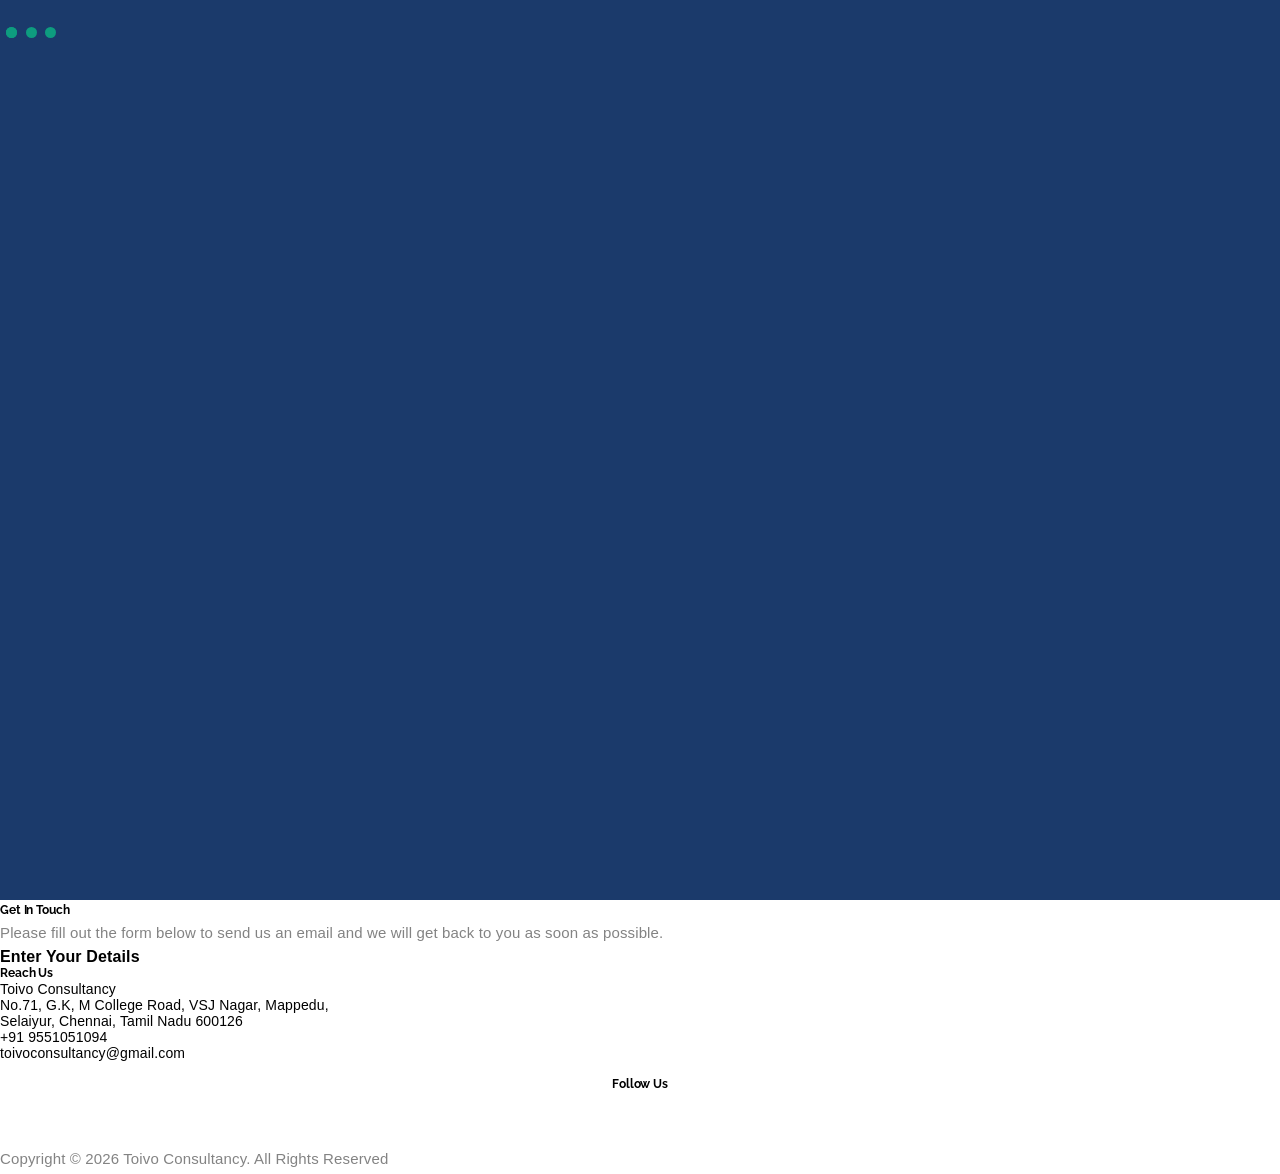
==== commit b2f907cc: "Add files via upload" ====
--- a/contact.html
+++ b/contact.html
@@ -1,238 +1,495 @@
-<!DOCTYPE html>
-<html lang="en">
-<head>
-<meta charset="utf-8">
-<meta name="viewport" content="width=device-width, initial-scale=1.0">
-<title>TOIVO CONSULTANCY</title>
-
-<link rel="shortcut icon" href="img/favicon.ico" type="image/x-icon">
-<link rel="stylesheet" type="text/css" href="css/bootstrap.css">
-<link rel="stylesheet" type="text/css" href="css/style.css">
-<link href="https://fonts.googleapis.com/css?family=Open+Sans:300,400,600,700" rel="stylesheet">
-<link href="https://fonts.googleapis.com/css?family=Montserrat:400,700" rel="stylesheet">
-
-<style>
-.contact-form {
-  background: #f4f8ff;
-  padding: 35px;
-  border-radius: 10px;
-  box-shadow: 0 4px 15px rgba(0,0,0,0.08);
-}
-
-.form-group label {
-  font-weight: 600;
-  color: #1a2b49;
-  margin-bottom: 8px;
-  display: block;
-}
-
-.form-group input,
-.form-group select,
-.form-group textarea {
-  width: 100%;
-  padding: 12px;
-  border: 1px solid #cfd8dc;
-  border-radius: 6px;
-  font-size: 14px;
-  background-color: #ffffff;
-  color: #000000;
-}
-
-.form-group input:focus,
-.form-group select:focus,
-.form-group textarea:focus {
-  border-color: #007bff;
-  outline: none;
-  box-shadow: 0 0 6px rgba(0,123,255,0.3);
-}
-
-.form-group textarea {
-  resize: vertical;
-  min-height: 150px;
-}
-
-.form-group input[type="submit"] {
-  background: linear-gradient(135deg,#007bff,#0056b3);
-  color: white;
-  padding: 12px 30px;
-  border: none;
-  border-radius: 6px;
-  cursor: pointer;
-  font-size: 16px;
-  font-weight: 600;
-}
-
-.form-group input[type="submit"]:hover {
-  background: linear-gradient(135deg,#0056b3,#003f88);
-}
-
-.error-message {
-  color: #e53935;
-}
-
-.success-message {
-  color: #2e7d32;
-  background: #e8f5e9;
-  padding: 12px;
-  border-radius: 6px;
-  margin-bottom: 20px;
-  display: none;
-}
-
-.loading-spinner {
-  display: none;
-  margin-bottom: 10px;
-}
-</style>
-</head>
-
-<body>
-
-<div id="contact">
-  <div class="container">
-    <div class="col-md-8">
-      <div class="row">
-        <div class="section-title">
-          <h2>Get In Touch</h2>
-          <p>Please fill out the form below to send us an email and we will get back to you as soon as possible.</p>
-        </div>
-
-<div class="contact-form">
-<div id="successMessage" class="success-message"></div>
-
-<form id="contactForm">
-  <div class="form-group">
-    <label>Full Name *</label>
-    <input type="text" id="name" required maxlength="100">
-    <span class="error-message" id="nameError"></span>
-  </div>
-
-  <div class="form-group">
-    <label>Phone Number</label>
-    <input type="tel" id="phone" maxlength="20">
-    <span class="error-message" id="phoneError"></span>
-  </div>
-
-  <div class="form-group">
-    <label>Email Address *</label>
-    <input type="email" id="email" required maxlength="100">
-    <span class="error-message" id="emailError"></span>
-  </div>
-
-  <div class="form-group">
-    <label>Service Type *</label>
-    <select id="service_type" required>
-      <option value="">-- Select Service Type --</option>
-      <option>Home Loan</option>
-      <option>Commercial Loan</option>
-      <option>Mortage Loan</option>
-      <option>Topup Loan</option>
-      <option>Land Purchase Loan</option>
-      <option>Business Loan</option>
-      <option>Real Estate Advisory</option>
-      <option>Property Management</option>
-      <option>Investment Planning</option>
-      <option>Other</option>
-    </select>
-    <span class="error-message" id="serviceTypeError"></span>
-  </div>
-
-  <div class="form-group">
-    <label>Message *</label>
-    <textarea id="message" required maxlength="5000"></textarea>
-    <span class="error-message" id="messageError"></span>
-  </div>
-
-  <div class="loading-spinner" id="loadingSpinner">Sending your message...</div>
-
-  <div class="form-group">
-    <input type="submit" id="submitBtn" value="Send Message">
-  </div>
-</form>
-</div>
-
-</div>
-</div>
-</div>
-</div>
-
-<script>
-document.getElementById('contactForm').addEventListener('submit', function(e) {
-  e.preventDefault();
-
-  document.querySelectorAll('.error-message').forEach(el => el.textContent = '');
-  document.getElementById('successMessage').style.display = 'none';
-
-  const name = document.getElementById('name').value.trim();
-  const email = document.getElementById('email').value.trim();
-  const serviceType = document.getElementById('service_type').value.trim();
-  const phone = document.getElementById('phone').value.trim();
-  const message = document.getElementById('message').value.trim();
-
-  let isValid = true;
-
-  if (name.length < 2) {
-    document.getElementById('nameError').textContent = 'Name must be at least 2 characters';
-    isValid = false;
-  }
-
-  const emailRegex = /^[^\s@]+@[^\s@]+\.[^\s@]+$/;
-  if (!emailRegex.test(email)) {
-    document.getElementById('emailError').textContent = 'Please enter a valid email address';
-    isValid = false;
-  }
-
-  if (!serviceType) {
-    document.getElementById('serviceTypeError').textContent = 'Please select a service type';
-    isValid = false;
-  }
-
-  if (phone && !/^[\d\s+\-().]+$/.test(phone)) {
-    document.getElementById('phoneError').textContent = 'Please enter a valid phone number';
-    isValid = false;
-  }
-
-  if (message.length < 10) {
-    document.getElementById('messageError').textContent = 'Message must be at least 10 characters';
-    isValid = false;
-  }
-
-  if (!isValid) return;
-
-  document.getElementById('loadingSpinner').style.display = 'block';
-  document.getElementById('submitBtn').disabled = true;
-
-  const formData = new FormData();
-  formData.append('name', name);
-  formData.append('email', email);
-  formData.append('service_type', serviceType);
-  formData.append('phone', phone);
-  formData.append('message', message);
-
-  fetch('https://formspree.io/f/mwvnadvk', {
-    method: 'POST',
-    headers: { 'Accept': 'application/json' },
-    body: formData
-  })
-  .then(response => {
-    document.getElementById('loadingSpinner').style.display = 'none';
-    document.getElementById('submitBtn').disabled = false;
-
-    if (response.ok) {
-      document.getElementById('successMessage').textContent = "Message sent successfully!";
-      document.getElementById('successMessage').style.display = 'block';
-      document.getElementById('contactForm').reset();
-    } else {
-      alert("Something went wrong. Please try again.");
-    }
-  })
-  .catch(() => {
-    document.getElementById('loadingSpinner').style.display = 'none';
-    document.getElementById('submitBtn').disabled = false;
-    alert("Error sending message.");
-  });
-});
-</script>
-
-</body>
-</html>+<!DOCTYPE html>
+<html lang="en">
+
+<head>
+    <meta charset="UTF-8">
+    <meta name="description" content="VaultEdge - Premium financial planning and investment management HTML template">
+    <meta http-equiv="X-UA-Compatible" content="IE=edge">
+    <meta name="viewport" content="width=device-width, initial-scale=1, shrink-to-fit=no">
+
+    <title>Toivo Consultancy</title>
+
+     <link rel="icon" href="img\logo\TOIVO LOGO PNG.png">
+    <link rel="stylesheet" href="style.css">
+    <link rel="stylesheet" href="css/custom-override.css">
+</head>
+
+<body>
+    <!-- Preloader -->
+    <div class="preloader d-flex align-items-center justify-content-center">
+        <div class="lds-ellipsis"><div></div><div></div><div></div><div></div></div>
+    </div>
+
+    <!-- ===== NAVBAR (single dark bar, logo left, nav center, CTA right) ===== -->
+    <header class="ve-header" id="ve-sticky">
+        <div class="container-fluid ve-nav-wrap">
+            <!-- Logo -->
+            <div class="ve-logo">
+                <a href="index.html">
+                    <img src="img/logo/TOIVO LOGO PNG.png" alt="TOIVO Logo" class="ve-logo-img" />
+                </a>
+            </div>
+
+            <!-- Nav Links -->
+            <nav class="ve-nav">
+                <ul>
+                    <li><a href="index.html">Home</a></li>
+                    
+                    
+                    <li class="has-drop">
+                        <a href="services.html">Services </a>
+                        <!-- <ul class="ve-dropdown">
+                            <li><a href="#">Wealth Management</a></li>
+                            <li><a href="#">Retirement Plans</a></li>
+                            <li><a href="#">Tax Advisory</a></li>
+                            <li><a href="#">Risk Analysis</a></li>
+                        </ul> -->
+                    </li>
+                    
+                    <li><a href="post.html">Testimonials</a></li>
+
+                    <li class="has-drop">
+                        <a href="about.html">About </a>
+                                        </li>
+                    <li><a href="contact.html" class="active">Contact</a></li>
+                </ul>
+            </nav>
+
+            <!-- CTA
+            <div class="ve-nav-cta">
+                <a href="contact.html" class="ve-cta-btn">Get Started <i class="fa fa-arrow-right"></i></a>
+            </div> -->
+
+            <!-- Mobile Toggle -->
+            <button class="ve-toggler" id="ve-toggle">
+                <span></span><span></span><span></span>
+            </button>
+        </div>
+
+        <!-- Mobile Menu -->
+        <div class="ve-mobile-menu" id="ve-mobile-menu">
+            <ul>
+                <li><a href="index.html">Home</a></li>
+                <li><a href="about.html">About</a></li>
+                <li><a href="services.html">Services</a></li>
+                                <li><a href="post.html">Testimonials</a></li>
+                <li><a href="contact.html">Contact</a></li>
+            </ul>
+        </div>
+    </header>
+    <section class="ve-page-hero" style="background-image:url(img/bg-img/22.jpg);">
+        <div class="ve-page-hero-overlay"></div>
+        <div class="container ve-page-hero-content">
+            <span class="ve-section-tag">Get In Touch</span>
+            <h1>We'd Love to <span>Hear From You</span></h1>
+            <nav aria-label="breadcrumb"><ol class="ve-breadcrumb"><li><a href="index.html">Home</a></li><li class="active">Contact</li></ol></nav>
+        </div>
+    </section>
+
+    <section class="ve-contact-cards-section">
+        <div class="container">
+            <div class="ve-contact-cards-grid">
+                <div class="ve-contact-info-card wow fadeInUp" data-wow-delay="100ms">
+                    <div class="ve-ci-icon"><i class="fa fa-map-marker"></i>
+                    </div>
+                    <h5>Visit Our Office</h5><p>Toivo Consultancy 
+                        <br>No.71, G.K, M College Road, VSJ Nagar, Mappedu,Selaiyur, Chennai,<br>
+                         TamilNadu-600126</i> 
+        </p></div>
+                <div class="ve-contact-info-card wow fadeInUp" data-wow-delay="250ms">
+                    <div class="ve-ci-icon"><i class="fa fa-phone"></i>
+                    </div>
+                    <h5>Call Us</h5><p>B.Darwin <br>
+                        +91 9551051094<br></p>
+                </div>
+                <div class="ve-contact-info-card wow fadeInUp" data-wow-delay="400ms">
+                    <div class="ve-ci-icon"><i class="fa fa-envelope"></i></div>
+                    <h5>Email Us</h5><p>toivoconsultancy@gmail.com</p></div>
+            </div>
+        </div>
+    </section>
+
+    <section class="ve-section ve-contact-section">
+    <div class="container">
+        <div class="row">
+            <div class="col-12 col-lg-7 wow fadeInLeft" data-wow-delay="100ms">
+                <div class="ve-contact-form-wrap">
+                    <span class="ve-section-tag">Send a Message</span>
+                    <h2>Let’s Discuss
+                             <span> Your Requirements</span></h2>
+
+                    <form id="contactForm" class="ve-contact-form" onsubmit="return false;">
+                        <div id="successMessage" class="success-message" style="display:none;"></div>
+
+                        <div class="ve-form-row">
+                            <div class="ve-form-group">
+                                <label for="first_name">First Name *</label>
+                                <input id="first_name" name="first_name" type="text" placeholder="Your first name" required>
+                                <span class="error-message" id="firstNameError"></span>
+                            </div>
+
+                            <div class="ve-form-group">
+                                <label for="last_name">Last Name</label>
+                                <input id="last_name" name="last_name" type="text" placeholder="Your last name">
+                                <span class="error-message" id="lastNameError"></span>
+                            </div>
+                        </div>
+
+                        <div class="ve-form-row">
+                            <div class="ve-form-group">
+                                <label for="phone">Phone Number *</label>
+                                <input id="phone" name="phone" type="tel" placeholder="+91 95510xxxx" required>
+                                <span class="error-message" id="phoneError"></span>
+                            </div>
+
+                            <div class="ve-form-group">
+                                <label for="email">Email Address *</label>
+                                <input id="email" name="email" type="email" placeholder="your@example.com" required>
+                                <span class="error-message" id="emailError"></span>
+                            </div>
+                        </div>
+
+                        <div class="ve-form-row">
+                            <div class="ve-form-group">
+                                <label for="service_type">Service Interested In *</label>
+                                <select id="service_type" name="service_type" required>
+                                    <option value="">-- Select a Service --</option>
+                                    <option value="loan">Loan Services</option>
+                                    <!-- <option value="property">Property Services</option> -->
+                                    <option value="both">Property Assistance</option>
+                                </select>
+                                <span class="error-message" id="serviceTypeError"></span>
+                            </div>
+
+                            <div class="ve-form-group">
+                                <label for="loan_type">Specific Service</label>
+                                <select id="loan_type" name="loan_type">
+                                    <option value="">-- Select Service --</option>
+                                    <option value="home">Home Loan</option>
+                                    <option value="commercial">Commercial Loan</option>
+                                    <option value="mortgage">Mortgage Loan</option>
+                                    <option value="topup">Top-up Loan</option>
+                                    <option value="land">Land Purchase</option>
+                                    <option value="business">Business Loan</option>
+                                    <option value="personal">Personal Loan</option>
+                                    <option value="vehicle">Vehicle Loan</option>
+                                    <option value="advisory">Real Estate Advisory</option>
+                                    <option value="management">Property Management</option>
+                                    
+                                </select>
+                                <span class="error-message" id="loanTypeError"></span>
+                            </div>
+                        </div>
+
+                        <div class="ve-form-group">
+                            <label for="message">Your Message *</label>
+                            <textarea id="message" name="message" rows="5" placeholder="Tell us about your requirement..." required></textarea>
+                            <span class="error-message" id="messageError"></span>
+                        </div>
+
+                        <div id="loadingSpinner" class="loading-spinner" style="display:none;">Sending...</div>
+
+                        <div class="ve-form-group">
+                            <button id="submitBtn" type="button" class="ve-btn-primary">Send Message <i class="fa fa-paper-plane"></i></button>
+                        </div>
+                    </form>
+<script>
+(function(){
+  const form = document.getElementById('contactForm');
+  const submitBtn = document.getElementById('submitBtn');
+  const successEl = document.getElementById('successMessage');
+  const loadingSpinner = document.getElementById('loadingSpinner');
+
+  const serviceSelect = document.getElementById('service_type');
+  const loanSelect = document.getElementById('loan_type');
+
+  // option sets
+  const OPTIONS = {
+    default: [
+      {v:'', t:'-- Select Service --'},
+     
+    ],
+    loan: [
+      {v:'', t:'-- Select Loan --'},
+      {v:'home', t:'Home Loan'},
+      {v:'commercial', t:'Commercial Loan'},
+      {v:'mortgage', t:'Mortgage Loan'},
+      {v:'topup', t:'Top-up Loan'},
+      {v:'business', t:'Business Loan'},
+      {v:'personal', t:'Personal Loan'},
+      {v:'vehicle', t:'Vehicle Loan'}
+    ],
+    both: [
+      {v:'', t:'-- Select Service --'},    
+      {v:'plots', t:'Plots'},
+      {v:'flats', t:'Flats'},
+      {v:'villas', t:'Villas'}
+
+    ]
+  };
+
+  function populateOptions(key){
+    const list = OPTIONS[key] || OPTIONS.default;
+    loanSelect.innerHTML = '';
+    list.forEach(opt => {
+      const o = document.createElement('option');
+      o.value = opt.v;
+      o.textContent = opt.t;
+      loanSelect.appendChild(o);
+    });
+  }
+
+  // initialize based on current selection
+  populateOptions(serviceSelect.value === 'loan' ? 'loan' : (serviceSelect.value === 'both' ? 'both' : 'default'));
+
+  serviceSelect.addEventListener('change', () => {
+    const val = serviceSelect.value;
+    if (val === 'loan') populateOptions('loan');
+    else if (val === 'both') populateOptions('both');
+    else populateOptions('default');
+
+    // clear related errors and selection
+    document.getElementById('loanTypeError').textContent = '';
+  });
+
+  // accessibility and success element
+  if (successEl) {
+    successEl.setAttribute('role','status');
+    successEl.setAttribute('aria-live','polite');
+  }
+
+  function clearErrors(){ document.querySelectorAll('.error-message').forEach(e=>e.textContent=''); }
+  function showSuccess(msg){
+    if (!successEl) return;
+    successEl.style.display='block';
+    successEl.style.background = '#e8f5e9';
+    successEl.style.color = '#2e7d32';
+    successEl.style.padding = '10px';
+    successEl.style.borderRadius = '6px';
+    successEl.textContent = msg;
+    successEl.scrollIntoView({behavior:'smooth', block:'center'});
+    setTimeout(()=> { successEl.style.display = 'none'; }, 8000);
+  }
+  function hideSuccess(){ if (successEl){ successEl.style.display='none'; successEl.textContent=''; } }
+
+  async function handleSubmit(){
+    clearErrors(); hideSuccess();
+
+    const data = {
+      first_name: document.getElementById('first_name').value.trim(),
+      last_name: document.getElementById('last_name').value.trim(),
+      phone: document.getElementById('phone').value.trim(),
+      email: document.getElementById('email').value.trim(),
+      service_type: serviceSelect.value,
+      loan_type: loanSelect.value,
+      message: document.getElementById('message').value.trim()
+    };
+
+    let valid = true;
+    if (data.first_name.length < 2){ document.getElementById('firstNameError').textContent='Enter at least 2 characters'; valid = false; }
+    const emailRe = /^[^\s@]+@[^\s@]+\.[^\s@]+$/;
+    if (!emailRe.test(data.email)){ document.getElementById('emailError').textContent='Enter a valid email'; valid = false; }
+    if (!data.phone || !/^[\d\s+\-().]+$/.test(data.phone)){ document.getElementById('phoneError').textContent='Enter a valid phone'; valid = false; }
+    if (!data.service_type){ document.getElementById('serviceTypeError').textContent='Select a service'; valid = false; }
+
+    // require loan_type for loan selection; for property assistance require a property option (advisory/etc.)
+    if (data.service_type === 'loan' && !data.loan_type){ document.getElementById('loanTypeError').textContent='Select a loan type'; valid = false; }
+    if (data.service_type === 'both' && !data.loan_type){ document.getElementById('loanTypeError').textContent='Select a property/service option'; valid = false; }
+
+    if (data.message.length < 10){ document.getElementById('messageError').textContent='Message must be at least 10 characters'; valid = false; }
+    if (!valid) return;
+
+    submitBtn.disabled = true;
+    if (loadingSpinner) loadingSpinner.style.display = 'block';
+
+    try {
+      const formData = new FormData();
+      Object.keys(data).forEach(k => formData.append(k, data[k] || ''));
+
+      const resp = await fetch('https://formspree.io/f/mwvnadvk', {
+        method: 'POST',
+        headers: { 'Accept': 'application/json' },
+        body: formData
+      });
+
+      if (loadingSpinner) loadingSpinner.style.display = 'none';
+      submitBtn.disabled = false;
+
+      if (resp.ok) {
+        showSuccess('Message sent successfully!');
+        form.reset();
+        populateOptions('default');
+      } else {
+        const json = await resp.json().catch(()=>({}));
+        alert(json?.error || 'Something went wrong while sending the message.');
+      }
+    } catch (e) {
+      if (loadingSpinner) loadingSpinner.style.display = 'none';
+      submitBtn.disabled = false;
+      alert('Network error. Please try again later.');
+    }
+  }
+
+  submitBtn.addEventListener('click', handleSubmit);
+})();
+</script>
+
+
+                </div>
+            </div>
+
+            <div class="col-12 col-lg-5 wow fadeInRight" data-wow-delay="200ms">
+                <div class="ve-contact-aside">
+                    <h5 class="ve-map-title"><i class="fa fa-map-marker"></i> Our Location</h5>
+                    <div class="ve-ca-hours">
+                        <p>View the shared location:</p>
+                        <a href="https://share.google/mLVn0uDmNdBq90Bor" target="_blank" rel="noopener noreferrer" class="ve-btn-white">Open Map Link</a>
+                    </div>
+
+                    <div class="ve-ca-social">
+                        <h5>Connect With Us</h5>
+                        <div class="ve-social">
+            <a href="https://share.google/mLVn0uDmNdBq90Bor"><i class="fa fa-google"></i></a>
+                      <!-- <a href="#"><i class="fa fa-twitter"></i></a> -->
+                    <a href="https://www.linkedin.com/in/darwin-b-45586558?utm_source=share_via&utm_content=profile&utm_medium=member_android"><i class="fa fa-linkedin"></i></a>
+                    <a href="https://www.instagram.com/toivoconsultancy?igsh=MWJsNmMxNTJmYTdrYQ=="><i class="fa fa-instagram"></i></a>
+               
+
+
+
+                        </div>
+                    </div>
+                </div>
+            </div>
+
+        </div>
+    </div>
+</section>
+   
+ <!-- ===== FOOTER ===== -->
+<footer class="ve-footer">
+    <div class="container">
+        <div class="row align-items-center text-center text-lg-left">
+
+            <!-- Get In Touch -->
+            <div class="col-md-6 mb-4">
+                <h5 class="ve-footer-title">Get In Touch</h5>   
+                <p>Please fill out the form below to send us an email and we will get back to you as soon as possible.</p>
+                <a href="enter.html" class="ve-btn-white">Enter Your Details</a>
+            </div>
+
+            <!-- Reach Us -->
+            <div class="col-md-3 mb-4">
+                <h5 class="ve-footer-title">Reach Us</h5>
+                <ul class="ve-footer-contact">
+                    <ul class="ve-footer-contact">
+    <li>
+        <i class="fa fa-map-marker"> </i>Toivo Consultancy <br>No.71, G.K, M College Road, VSJ Nagar, Mappedu, <br> Selaiyur, Chennai, Tamil Nadu 600126</i> 
+        
+    </li>
+                         <li><i class="fa fa-phone"></i> +91 9551051094</li>
+                    <li><i class="fa fa-envelope"></i> toivoconsultancy@gmail.com</li>
+       
+                          <!-- Map Link -->
+        <li>
+            <i class="fa fa-map"></i>
+            <a href="https://maps.app.goo.gl/kNxyrzSbyDqnYXEbA" target="_blank">
+                View on Google Maps
+            </a>
+        </li> 
+                     
+                </ul>
+            </div>
+
+            <!-- Social Icons (CENTERED) -->
+            <div class="col-md-3 mb-4 ve-footer-center">
+                <h5 class="ve-footer-title">Follow Us</h5>
+                <div class="ve-social">
+                    <a href="#"><i class="fa fa-facebook"></i></a>
+                    <!-- <a href="#"><i class="fa fa-twitter"></i></a> -->
+                    <a href="#"><i class="fa fa-linkedin"></i></a>
+                    <a href="#"><i class="fa fa-instagram"></i></a>
+                </div>
+           
+            </div>
+
+          
+        </div>
+    </div>
+
+    <!-- Footer Bottom -->
+    <div class="ve-footer-bottom">
+        <div class="container">
+            <div class="ve-footer-bottom-inner">
+                <p type="center">
+                    Copyright &copy;
+                    <script>document.write(new Date().getFullYear());</script>
+                    Toivo Consultancy. All Rights Reserved
+                </p>
+            </div>
+        </div>
+    </div>
+</footer>
+
+<!-- STYLE INSIDE HTML -->
+<style>
+.ve-footer-center {
+    text-align: center;
+}
+
+/* Social container */
+.ve-social {
+    display: flex;
+    justify-content: center;
+    gap: 15px;
+    margin-top: 10px;
+}
+
+/* Icon style (NO white background) */
+.ve-social a {
+    width: 40px;
+    height: 40px;
+    border-radius: 50%;
+    border: 1px solid rgba(255,255,255,0.2);
+    display: flex;
+    align-items: center;
+    justify-content: center;
+    font-size: 18px;
+    color: #ccc;
+    text-decoration: none;
+    transition: all 0.3s ease;
+}
+
+/* Hover effects (premium colors) */
+.ve-social a:hover {
+    background: #007bff;
+    color: #fff;
+    border-color: #007bff;
+}
+.ve-social a:nth-child(1):hover { background:#3b5998; } /* Facebook */
+<!-- .ve-social a:nth-child(2):hover { background:#1da1f2; } /* Twitter */ -->
+.ve-social a:nth-child(3):hover { background:#0077b5; } /* LinkedIn */
+<!-- .ve-social a:nth-child(4):hover { background:#e4405f; } /* Instagram */ -->
+.ve-social a:nth-child(4):hover {
+    background: radial-gradient(circle at 30% 107%,
+        #fdf497 0%, #fdf497 5%,
+        #fd5949 45%,
+        #d6249f 60%,
+        #285AEB 90%);
+    color: #fff;
+    border: none;
+}
+.ve-footer-contact a {
+    color: #fff;
+    font-size: 12px;
+}
+</style>
+    <!-- Scripts -->
+    <script src="js/jquery/jquery-2.2.4.min.js"></script>
+    <script src="js/bootstrap/popper.min.js"></script>
+    <script src="js/bootstrap/bootstrap.min.js"></script>
+    <script src="js/plugins/plugins.js"></script>
+    <script src="js/active.js"></script>
+    <script src="js/vaultedge.js"></script>
+</body>
+</html>
--- a/style.css
+++ b/style.css
@@ -0,0 +1,2093 @@
+/* [Core Stylesheet - 1.0] */
+/* :: 1.0 Import Fonts */
+@import url("https://fonts.googleapis.com/css2?family=Raleway:wght@300;400;500;600;700&family=Source+Sans+3:wght@300;400;600;700&display=swap");
+/* :: 2.0 Import All CSS */
+@import url(css/bootstrap.min.css);
+@import url(css/classy-nav.css);
+@import url(css/owl.carousel.min.css);
+@import url(css/animate.css);
+@import url(css/font-awesome.min.css);
+@import url(css/credit-icon.css);
+/* :: 3.0 Base CSS */
+* {
+  margin: 0;
+  padding: 0; }
+
+body {
+  font-family: "Source Sans 3", sans-serif;
+  font-size: 14px; }
+
+h1,
+h2,
+h3,
+h4,
+h5,
+h6 {
+  font-family: "Raleway", sans-serif;
+  color: #000000;
+  line-height: 1.3;
+  font-weight: 700; }
+
+p {
+  color: #838383;
+  font-size: 15px;
+  line-height: 2;
+  font-weight: 400; }
+
+a,
+a:hover,
+a:focus {
+  -webkit-transition-duration: 500ms;
+  transition-duration: 500ms;
+  text-decoration: none;
+  outline: 0 solid transparent;
+  color: #000000;
+  font-weight: 700;
+  font-size: 16px; }
+
+ul,
+ol {
+  margin: 0; }
+  ul li,
+  ol li {
+    list-style: none; }
+
+img {
+  height: auto;
+  max-width: 100%; }
+
+/* :: 3.1.0 Spacing */
+.mt-15 {
+  margin-top: 15px !important; }
+
+.mt-30 {
+  margin-top: 30px !important; }
+
+.mt-50 {
+  margin-top: 50px !important; }
+
+.mt-70 {
+  margin-top: 70px !important; }
+
+.mt-100 {
+  margin-top: 100px !important; }
+
+.mb-15 {
+  margin-bottom: 15px !important; }
+
+.mb-30 {
+  margin-bottom: 30px !important; }
+
+.mb-50 {
+  margin-bottom: 50px !important; }
+
+.mb-70 {
+  margin-bottom: 70px !important; }
+
+.mb-100 {
+  margin-bottom: 100px !important; }
+
+.ml-15 {
+  margin-left: 15px !important; }
+
+.ml-30 {
+  margin-left: 30px !important; }
+
+.ml-50 {
+  margin-left: 50px !important; }
+
+.mr-15 {
+  margin-right: 15px !important; }
+
+.mr-30 {
+  margin-right: 30px !important; }
+
+.mr-50 {
+  margin-right: 50px !important; }
+
+/* :: 3.2.0 Height */
+.height-400 {
+  height: 400px !important; }
+
+.height-500 {
+  height: 500px !important; }
+
+.height-600 {
+  height: 600px !important; }
+
+.height-700 {
+  height: 700px !important; }
+
+.height-800 {
+  height: 800px !important; }
+
+/* :: 3.3.0 Section Padding */
+.section-padding-100 {
+  padding-top: 100px;
+  padding-bottom: 100px; }
+
+.section-padding-100-0 {
+  padding-top: 100px;
+  padding-bottom: 0; }
+
+.section-padding-0-100 {
+  padding-top: 0;
+  padding-bottom: 100px; }
+
+.section-padding-100-70 {
+  padding-top: 100px;
+  padding-bottom: 70px; }
+
+/* :: 3.4.0 Preloader */
+.preloader {
+  background-color: #1b3a6b;
+  width: 100%;
+  height: 100%;
+  position: fixed;
+  top: 0;
+  left: 0;
+  right: 0;
+  z-index: 99999; }
+  .preloader .lds-ellipsis {
+    display: inline-block;
+    position: relative;
+    width: 64px;
+    height: 64px; }
+    .preloader .lds-ellipsis div {
+      position: absolute;
+      top: 27px;
+      width: 11px;
+      height: 11px;
+      border-radius: 50%;
+      background: #0e9c7f;
+      animation-timing-function: cubic-bezier(0, 1, 1, 0); }
+      .preloader .lds-ellipsis div:nth-child(1) {
+        left: 6px;
+        -webkit-animation: lds-ellipsis1 0.6s infinite;
+        animation: lds-ellipsis1 0.6s infinite; }
+      .preloader .lds-ellipsis div:nth-child(2) {
+        left: 6px;
+        -webkit-animation: lds-ellipsis2 0.6s infinite;
+        animation: lds-ellipsis2 0.6s infinite; }
+      .preloader .lds-ellipsis div:nth-child(3) {
+        left: 26px;
+        -webkit-animation: lds-ellipsis2 0.6s infinite;
+        animation: lds-ellipsis2 0.6s infinite; }
+      .preloader .lds-ellipsis div:nth-child(4) {
+        left: 45px;
+        -webkit-animation: lds-ellipsis3 0.6s infinite;
+        animation: lds-ellipsis3 0.6s infinite; }
+
+@-webkit-keyframes lds-ellipsis1 {
+  0% {
+    -webkit-transform: scale(0);
+    transform: scale(0); }
+  100% {
+    -webkit-transform: scale(1);
+    transform: scale(1); } }
+@keyframes lds-ellipsis1 {
+  0% {
+    -webkit-transform: scale(0);
+    transform: scale(0); }
+  100% {
+    -webkit-transform: scale(1);
+    transform: scale(1); } }
+@-webkit-keyframes lds-ellipsis3 {
+  0% {
+    -webkit-transform: scale(1);
+    transform: scale(1); }
+  100% {
+    -webkit-transform: scale(0);
+    transform: scale(0); } }
+@keyframes lds-ellipsis3 {
+  0% {
+    -webkit-transform: scale(1);
+    transform: scale(1); }
+  100% {
+    -webkit-transform: scale(0);
+    transform: scale(0); } }
+@-webkit-keyframes lds-ellipsis2 {
+  0% {
+    -webkit-transform: translate(0, 0);
+    transform: translate(0, 0); }
+  100% {
+    -webkit-transform: translate(19px, 0);
+    transform: translate(19px, 0); } }
+@keyframes lds-ellipsis2 {
+  0% {
+    -webkit-transform: translate(0, 0);
+    transform: translate(0, 0); }
+  100% {
+    -webkit-transform: translate(19px, 0);
+    transform: translate(19px, 0); } }
+/* :: 3.5.0 Miscellaneous */
+.jarallax {
+  position: relative;
+  z-index: 0; }
+
+.jarallax > .jarallax-img {
+  position: absolute;
+  object-fit: cover;
+  font-family: 'object-fit: cover;';
+  top: 0;
+  left: 0;
+  width: 100%;
+  height: 100%;
+  z-index: -1; }
+
+.section-heading {
+  position: relative;
+  z-index: 1;
+  margin-bottom: 30px; }
+  .section-heading .line {
+    width: 25px;
+    height: 5px;
+    border-radius: 3px;
+    background-color: #0e9c7f;
+    margin-bottom: 20px; }
+  .section-heading p {
+    font-size: 12px;
+    margin-bottom: 0;
+    letter-spacing: 2px;
+    color: #a5a5a5;
+    text-transform: uppercase; }
+  .section-heading h2 {
+    font-size: 36px;
+    color: #212121;
+    font-weight: 700;
+    margin-bottom: 0; }
+    @media only screen and (min-width: 992px) and (max-width: 1199px) {
+      .section-heading h2 {
+        font-size: 28px; } }
+    @media only screen and (min-width: 768px) and (max-width: 991px) {
+      .section-heading h2 {
+        font-size: 24px; } }
+    @media only screen and (max-width: 767px) {
+      .section-heading h2 {
+        font-size: 24px; } }
+  .section-heading.white .line {
+    background-color: #ffffff; }
+  .section-heading.white p,
+  .section-heading.white h2 {
+    color: #ffffff; }
+  .section-heading.text-center .line {
+    margin-left: auto;
+    margin-right: auto; }
+
+.box-shadow {
+  position: relative;
+  z-index: 1; }
+  .box-shadow:hover {
+    box-shadow: 0 0 24px rgba(0, 0, 0, 0.2); }
+
+.tooltip-inner {
+  background-color: #0e9c7f;
+  box-shadow: 0 0 24px rgba(0, 0, 0, 0.2); }
+
+.tooltip .arrow::before {
+  border-bottom-color: #0e9c7f; }
+
+.bg-img {
+  background-position: center center;
+  background-size: cover;
+  background-repeat: no-repeat; }
+
+.bg-white {
+  background-color: #ffffff !important; }
+
+.bg-dark {
+  background-color: #000000 !important; }
+
+.bg-transparent {
+  background-color: transparent !important; }
+
+.bg-gray {
+  background-color: #f5f7fa; }
+
+.font-bold {
+  font-weight: 700; }
+
+.font-light {
+  font-weight: 300; }
+
+.bg-overlay {
+  position: relative;
+  z-index: 2;
+  background-position: center center;
+  background-size: cover; }
+  .bg-overlay::after {
+    background-color: rgba(0, 0, 0, 0.61);
+    position: absolute;
+    z-index: -1;
+    top: 0;
+    left: 0;
+    width: 100%;
+    height: 100%;
+    content: ""; }
+
+.bg-fixed {
+  background-attachment: fixed !important; }
+
+/* :: 3.6.0 ScrollUp */
+#scrollUp {
+  background-color: #1b3a6b;
+  border-radius: 5px 0 0 5px;
+  bottom: 70px;
+  color: #ffffff;
+  font-size: 10px;
+  padding: 12px 0;
+  height: 60px;
+  line-height: 1.5;
+  right: 0;
+  text-align: center;
+  width: 35px;
+  -webkit-transition-duration: 500ms;
+  transition-duration: 500ms;
+  font-weight: 700;
+  box-shadow: 0 1px 5px 2px rgba(0, 0, 0, 0.15);
+  text-transform: uppercase; }
+  #scrollUp i {
+    font-size: 18px;
+    display: block; }
+  #scrollUp:hover {
+    background-color: #0e9c7f;
+    color: #ffffff; }
+
+/* :: 3.7.0 Credit Button */
+.credit-btn {
+  -webkit-transition-duration: 500ms;
+  transition-duration: 500ms;
+  background-color: #0e9c7f;
+  position: relative;
+  z-index: 1;
+  display: inline-block;
+  min-width: 175px;
+  height: 48px;
+  color: #ffffff;
+  border-radius: 5px;
+  padding: 0 30px;
+  font-size: 14px;
+  line-height: 48px;
+  font-weight: 700;
+  text-transform: uppercase; }
+  .credit-btn:hover, .credit-btn:focus {
+    font-size: 14px;
+    font-weight: 700;
+    background-color: #1b3a6b;
+    color: #ffffff; }
+  .credit-btn.btn-2 {
+    background-color: #1b3a6b;
+    color: #ffffff; }
+    .credit-btn.btn-2:hover, .credit-btn.btn-2:focus {
+      background-color: #0e9c7f;
+      color: #ffffff; }
+  .credit-btn.btn-3 {
+    background-color: transparent;
+    color: #1b3a6b;
+    border: 2px solid #1b3a6b;
+    line-height: 44px; }
+    .credit-btn.btn-3:hover, .credit-btn.btn-3:focus {
+      border: 2px solid #1b3a6b;
+      background-color: #1b3a6b;
+      color: #ffffff; }
+
+/* :: 4.0 Header Area CSS */
+.header-area {
+  position: relative;
+  z-index: 1000;
+  width: 100%; }
+  .header-area .top-header-area {
+    position: relative;
+    z-index: 1;
+    width: 100%;
+    height: 80px;
+    background-color: #eef1f7; }
+    .header-area .top-header-area .top-contact-info {
+      position: relative;
+      z-index: 1; }
+      .header-area .top-header-area .top-contact-info a {
+        display: inline-block;
+        color: #838383;
+        font-size: 14px;
+        margin-bottom: 0;
+        display: -webkit-box;
+        display: -ms-flexbox;
+        display: flex;
+        -webkit-box-align: center;
+        -ms-flex-align: center;
+        -ms-grid-row-align: center;
+        align-items: center;
+        font-weight: 600; }
+        .header-area .top-header-area .top-contact-info a img {
+          margin-right: 10px; }
+        @media only screen and (max-width: 767px) {
+          .header-area .top-header-area .top-contact-info a span {
+            display: none; } }
+        .header-area .top-header-area .top-contact-info a:first-child {
+          margin-right: 30px; }
+        .header-area .top-header-area .top-contact-info a:hover, .header-area .top-header-area .top-contact-info a:focus {
+          color: #1b3a6b; }
+        @media only screen and (min-width: 768px) and (max-width: 991px) {
+          .header-area .top-header-area .top-contact-info a {
+            font-size: 13px; } }
+  .header-area .credit-main-menu {
+    position: relative;
+    width: 100%;
+    z-index: 1;
+    background-color: #0e9c7f; }
+    .header-area .credit-main-menu::after {
+      width: 50%;
+      height: 100%;
+      background-color: #1b3a6b;
+      position: absolute;
+      top: 0;
+      left: 0;
+      content: '';
+      z-index: 1; }
+    .header-area .credit-main-menu .classy-nav-container {
+      background-color: transparent; }
+    .header-area .credit-main-menu .classy-navbar {
+      height: 85px;
+      padding: 0;
+      background-color: #1b3a6b; }
+      @media only screen and (max-width: 767px) {
+        .header-area .credit-main-menu .classy-navbar {
+          height: 70px; } }
+      .header-area .credit-main-menu .classy-navbar .classynav ul li a {
+        font-weight: 600;
+        text-transform: capitalize;
+        font-size: 15px;
+        padding: 0 15px;
+        color: #ffffff; }
+        .header-area .credit-main-menu .classy-navbar .classynav ul li a:hover, .header-area .credit-main-menu .classy-navbar .classynav ul li a:focus {
+          color: #0e9c7f; }
+        @media only screen and (min-width: 992px) and (max-width: 1199px) {
+          .header-area .credit-main-menu .classy-navbar .classynav ul li a {
+            font-size: 14px; } }
+        @media only screen and (min-width: 768px) and (max-width: 991px) {
+          .header-area .credit-main-menu .classy-navbar .classynav ul li a {
+            color: #1b3a6b; } }
+        @media only screen and (max-width: 767px) {
+          .header-area .credit-main-menu .classy-navbar .classynav ul li a {
+            color: #1b3a6b; } }
+      .header-area .credit-main-menu .classy-navbar .classynav > ul > li:first-child a {
+        padding-left: 0; }
+        @media only screen and (min-width: 768px) and (max-width: 991px) {
+          .header-area .credit-main-menu .classy-navbar .classynav > ul > li:first-child a {
+            padding-left: 15px; } }
+        @media only screen and (max-width: 767px) {
+          .header-area .credit-main-menu .classy-navbar .classynav > ul > li:first-child a {
+            padding-left: 15px; } }
+      .header-area .credit-main-menu .classy-navbar .classynav ul li.megamenu-item > a::after,
+      .header-area .credit-main-menu .classy-navbar .classynav ul li.has-down > a::after {
+        color: #ffffff; }
+        @media only screen and (min-width: 768px) and (max-width: 991px) {
+          .header-area .credit-main-menu .classy-navbar .classynav ul li.megamenu-item > a::after,
+          .header-area .credit-main-menu .classy-navbar .classynav ul li.has-down > a::after {
+            color: #1b3a6b; } }
+        @media only screen and (max-width: 767px) {
+          .header-area .credit-main-menu .classy-navbar .classynav ul li.megamenu-item > a::after,
+          .header-area .credit-main-menu .classy-navbar .classynav ul li.has-down > a::after {
+            color: #1b3a6b; } }
+      .header-area .credit-main-menu .classy-navbar .classynav ul li ul li a {
+        color: #1b3a6b;
+        font-size: 14px; }
+      .header-area .credit-main-menu .classy-navbar .contact {
+        position: relative;
+        z-index: 1;
+        padding-left: 50px;
+        height: 100%;
+        overflow-y: hidden;
+        overflow-x: hidden; }
+        .header-area .credit-main-menu .classy-navbar .contact::before {
+          width: 100%;
+          height: 200%;
+          content: '';
+          position: absolute;
+          top: 42%;
+          left: 0;
+          z-index: -1;
+          background-color: #0e9c7f;
+          -webkit-transform: rotate(30deg);
+          transform: rotate(30deg); }
+        .header-area .credit-main-menu .classy-navbar .contact::after {
+          width: 1000%;
+          height: 100%;
+          content: '';
+          position: absolute;
+          top: 0;
+          left: 62px;
+          z-index: -1;
+          background-color: #0e9c7f; }
+        .header-area .credit-main-menu .classy-navbar .contact a {
+          display: inline-block;
+          font-size: 24px;
+          color: #1b3a6b;
+          font-weight: 700;
+          line-height: 85px; }
+          .header-area .credit-main-menu .classy-navbar .contact a:hover {
+            color: #ffffff; }
+          @media only screen and (min-width: 992px) and (max-width: 1199px) {
+            .header-area .credit-main-menu .classy-navbar .contact a {
+              font-size: 20px; } }
+          @media only screen and (min-width: 768px) and (max-width: 991px) {
+            .header-area .credit-main-menu .classy-navbar .contact a {
+              font-size: 18px; } }
+          @media only screen and (max-width: 767px) {
+            .header-area .credit-main-menu .classy-navbar .contact a {
+              font-size: 14px;
+              line-height: 70px; } }
+  .header-area .is-sticky .credit-main-menu {
+    box-shadow: 0 7px 40px 0 rgba(0, 0, 0, 0.3); }
+
+/* :: 5.0 Hero Area CSS */
+.hero-area {
+  position: relative;
+  z-index: 1; }
+  .hero-area .owl-dots {
+    display: -webkit-box;
+    display: -ms-flexbox;
+    display: flex;
+    -webkit-box-pack: center;
+    -ms-flex-pack: center;
+    justify-content: center;
+    position: absolute;
+    width: 100%;
+    z-index: 100;
+    bottom: 30px;
+    left: 0;
+    right: 0; }
+    .hero-area .owl-dots .owl-dot {
+      width: 8px;
+      height: 8px;
+      background-color: #d2d2d2;
+      border-radius: 50%;
+      margin: 0 6px; }
+      .hero-area .owl-dots .owl-dot.active {
+        background-color: #0e9c7f; }
+  .hero-area .owl-prev,
+  .hero-area .owl-next {
+    position: absolute;
+    width: 46px;
+    height: 46px;
+    border-radius: 50%;
+    top: 50%;
+    margin-top: -23px;
+    font-size: 18px;
+    color: #ffffff;
+    background-color: #1b3a6b;
+    left: 20px;
+    text-align: center;
+    -webkit-transition-duration: 500ms;
+    transition-duration: 500ms;
+    line-height: 46px;
+    opacity: 0;
+    visibility: hidden; }
+    @media only screen and (max-width: 767px) {
+      .hero-area .owl-prev,
+      .hero-area .owl-next {
+        left: 10px; } }
+    .hero-area .owl-prev:hover,
+    .hero-area .owl-next:hover {
+      background-color: #0e9c7f;
+      color: #ffffff; }
+  .hero-area .owl-next {
+    left: auto;
+    right: 20px; }
+    @media only screen and (max-width: 767px) {
+      .hero-area .owl-next {
+        right: 10px; } }
+  .hero-area:hover .owl-next,
+  .hero-area:hover .owl-prev {
+    opacity: 1;
+    visibility: visible; }
+
+.single-slide {
+  position: relative;
+  z-index: 99;
+  width: 100%;
+  height: 760px;
+  background-color: #ffffff;
+  overflow: hidden; }
+  @media only screen and (min-width: 992px) and (max-width: 1199px) {
+    .single-slide {
+      height: 600px; } }
+  @media only screen and (min-width: 768px) and (max-width: 991px) {
+    .single-slide {
+      height: 600px; } }
+  @media only screen and (max-width: 767px) {
+    .single-slide {
+      height: 600px; } }
+  .single-slide .slide-bg-img {
+    position: absolute;
+    width: 100%;
+    height: 100%;
+    z-index: -12;
+    top: 0;
+    left: 0;
+    right: 0;
+    bottom: 0;
+    -webkit-animation: slide-bg linear 10000ms infinite;
+    animation: slide-bg linear 10000ms infinite; }
+  .single-slide .slide-du-indicator {
+    position: absolute;
+    z-index: 10;
+    width: 0;
+    height: 2px;
+    background-color: #0e9c7f;
+    left: 0;
+    bottom: 0;
+    -webkit-animation: slide-du-indicator linear 10000ms infinite;
+    animation: slide-du-indicator linear 10000ms infinite; }
+  .single-slide .welcome-text {
+    position: relative;
+    z-index: 1; }
+    .single-slide .welcome-text h6 {
+      font-size: 18px;
+      font-weight: 400;
+      color: #ffffff;
+      margin-bottom: 15px; }
+    .single-slide .welcome-text h2 {
+      font-size: 70px;
+      color: #ffffff;
+      font-weight: 600;
+      margin-bottom: 10px;
+      text-transform: uppercase; }
+      .single-slide .welcome-text h2 span {
+        color: #0e9c7f; }
+      @media only screen and (min-width: 992px) and (max-width: 1199px) {
+        .single-slide .welcome-text h2 {
+          font-size: 48px; } }
+      @media only screen and (min-width: 768px) and (max-width: 991px) {
+        .single-slide .welcome-text h2 {
+          font-size: 42px; } }
+      @media only screen and (max-width: 767px) {
+        .single-slide .welcome-text h2 {
+          font-size: 24px; } }
+    .single-slide .welcome-text p {
+      font-size: 16px;
+      color: #ffffff; }
+
+@-webkit-keyframes slide-du-indicator {
+  0% {
+    width: 0; }
+  100% {
+    width: 100%; } }
+@keyframes slide-du-indicator {
+  0% {
+    width: 0; }
+  100% {
+    width: 100%; } }
+@-webkit-keyframes slide-bg {
+  0% {
+    -webkit-transform: scale(1.3);
+    transform: scale(1.3); }
+  100% {
+    -webkit-transform: scale(1);
+    transform: scale(1); } }
+@keyframes slide-bg {
+  0% {
+    -webkit-transform: scale(1.3);
+    transform: scale(1.3); }
+  100% {
+    -webkit-transform: scale(1);
+    transform: scale(1); } }
+/* :: 6.0 Features Area CSS */
+.single-features-area {
+  position: relative;
+  z-index: 1; }
+  .single-features-area h6 {
+    font-size: 18px;
+    color: #6e6e6e;
+    margin-bottom: 0;
+    font-family: "Source Sans 3", sans-serif;
+    font-weight: 600;
+    line-height: 1.8; }
+  .single-features-area img {
+    margin-bottom: 15px; }
+  .single-features-area h5 {
+    font-size: 18px;
+    margin-bottom: 0;
+    -webkit-transition-duration: 500ms;
+    transition-duration: 500ms; }
+    @media only screen and (min-width: 992px) and (max-width: 1199px) {
+      .single-features-area h5 {
+        font-size: 15px; } }
+  .single-features-area:hover h5 {
+    color: #0e9c7f; }
+
+/* :: 7.0 Special Feature CSS */
+.special-feature-area {
+  position: relative;
+  z-index: 1; }
+  .special-feature-area .special-feature-content {
+    -webkit-box-flex: 0;
+    -ms-flex: 0 0 50%;
+    flex: 0 0 50%;
+    max-width: 50%;
+    width: 50%;
+    background-color: #0e9c7f; }
+    @media only screen and (max-width: 767px) {
+      .special-feature-area .special-feature-content {
+        -webkit-box-flex: 0;
+        -ms-flex: 0 0 100%;
+        flex: 0 0 100%;
+        max-width: 100%;
+        width: 100%; } }
+    .special-feature-area .special-feature-content .feature-text {
+      position: relative;
+      z-index: 1;
+      max-width: 555px;
+      margin-left: auto;
+      padding-right: 70px; }
+      .special-feature-area .special-feature-content .feature-text h6 {
+        color: #ffffff;
+        line-height: 1.7;
+        margin-bottom: 50px;
+        font-weight: 600; }
+        @media only screen and (min-width: 768px) and (max-width: 991px) {
+          .special-feature-area .special-feature-content .feature-text h6 {
+            font-size: 14px; } }
+        @media only screen and (max-width: 767px) {
+          .special-feature-area .special-feature-content .feature-text h6 {
+            font-size: 14px; } }
+      @media only screen and (min-width: 992px) and (max-width: 1199px) {
+        .special-feature-area .special-feature-content .feature-text {
+          max-width: 465px;
+          padding-right: 40px; } }
+      @media only screen and (min-width: 768px) and (max-width: 991px) {
+        .special-feature-area .special-feature-content .feature-text {
+          max-width: 350px;
+          padding-right: 20px; } }
+      @media only screen and (max-width: 767px) {
+        .special-feature-area .special-feature-content .feature-text {
+          max-width: 100%;
+          padding-right: 15px;
+          padding-left: 15px; } }
+  .special-feature-area .special-feature-thumbnail {
+    -webkit-box-flex: 0;
+    -ms-flex: 0 0 50%;
+    flex: 0 0 50%;
+    max-width: 50%;
+    width: 50%; }
+    @media only screen and (max-width: 767px) {
+      .special-feature-area .special-feature-thumbnail {
+        -webkit-box-flex: 0;
+        -ms-flex: 0 0 100%;
+        flex: 0 0 100%;
+        max-width: 100%;
+        width: 100%;
+        height: 250px; } }
+  .special-feature-area.style-2 .special-feature-content {
+    background-color: #1b3a6b; }
+    .special-feature-area.style-2 .special-feature-content .feature-text {
+      margin-left: 0;
+      margin-right: auto;
+      padding-right: 0;
+      padding-left: 70px; }
+      @media only screen and (min-width: 992px) and (max-width: 1199px) {
+        .special-feature-area.style-2 .special-feature-content .feature-text {
+          padding-left: 40px; } }
+      @media only screen and (min-width: 768px) and (max-width: 991px) {
+        .special-feature-area.style-2 .special-feature-content .feature-text {
+          padding-left: 20px; } }
+      @media only screen and (max-width: 767px) {
+        .special-feature-area.style-2 .special-feature-content .feature-text {
+          padding-left: 15px;
+          padding-right: 15px; } }
+
+/* :: 8.0 CTA Area CSS */
+.cta-area {
+  position: relative;
+  z-index: 1; }
+  .cta-area .cta-thumbnail {
+    -webkit-box-flex: 0;
+    -ms-flex: 0 0 50%;
+    flex: 0 0 50%;
+    max-width: 50%;
+    width: 50%; }
+    @media only screen and (min-width: 768px) and (max-width: 991px) {
+      .cta-area .cta-thumbnail {
+        -webkit-box-flex: 0;
+        -ms-flex: 0 0 100%;
+        flex: 0 0 100%;
+        max-width: 100%;
+        width: 100%;
+        height: 400px; } }
+    @media only screen and (max-width: 767px) {
+      .cta-area .cta-thumbnail {
+        -webkit-box-flex: 0;
+        -ms-flex: 0 0 100%;
+        flex: 0 0 100%;
+        max-width: 100%;
+        width: 100%;
+        height: 280px; } }
+  .cta-area .cta-content {
+    position: relative;
+    z-index: 1;
+    padding: 100px 5%;
+    -webkit-box-flex: 0;
+    -ms-flex: 0 0 50%;
+    flex: 0 0 50%;
+    max-width: 50%;
+    width: 50%;
+    background-color: #0e9c7f; }
+    @media only screen and (min-width: 768px) and (max-width: 991px) {
+      .cta-area .cta-content {
+        -webkit-box-flex: 0;
+        -ms-flex: 0 0 100%;
+        flex: 0 0 100%;
+        max-width: 100%;
+        width: 100%; } }
+    @media only screen and (max-width: 767px) {
+      .cta-area .cta-content {
+        -webkit-box-flex: 0;
+        -ms-flex: 0 0 100%;
+        flex: 0 0 100%;
+        max-width: 100%;
+        width: 100%; } }
+    .cta-area .cta-content h6 {
+      color: #ffffff;
+      font-weight: 600;
+      font-family: "Source Sans 3", sans-serif;
+      line-height: 1.8; }
+    .cta-area .cta-content .single-skils-area .skills-text span {
+      color: #ffffff;
+      font-size: 18px;
+      font-weight: 700; }
+    .cta-area .cta-content .single-skils-area p {
+      margin-bottom: 0;
+      font-family: "Source Sans 3", sans-serif;
+      letter-spacing: 2px;
+      color: #ffffff;
+      text-transform: uppercase; }
+
+.cta-2-area {
+  position: relative;
+  z-index: 1;
+  background-color: #1b3a6b;
+  padding-top: 50px; }
+  .cta-2-area .cta-content .cta-text {
+    position: relative;
+    z-index: 1;
+    margin-bottom: 50px; }
+    .cta-2-area .cta-content .cta-text h4 {
+      color: #ffffff;
+      font-family: "Source Sans 3", sans-serif;
+      margin-bottom: 0;
+      font-weight: 600; }
+      @media only screen and (min-width: 768px) and (max-width: 991px) {
+        .cta-2-area .cta-content .cta-text h4 {
+          font-size: 18px; } }
+    .cta-2-area .cta-content .cta-text p {
+      color: #ffffff;
+      font-size: 14px;
+      margin-bottom: 0; }
+    @media only screen and (max-width: 767px) {
+      .cta-2-area .cta-content .cta-text {
+        -webkit-box-flex: 0;
+        -ms-flex: 0 0 100%;
+        flex: 0 0 100%;
+        max-width: 100%;
+        width: 100%; } }
+  .cta-2-area .cta-content .cta-btn {
+    position: relative;
+    z-index: 1;
+    margin-bottom: 50px; }
+    @media only screen and (max-width: 767px) {
+      .cta-2-area .cta-content .cta-btn {
+        -webkit-box-flex: 0;
+        -ms-flex: 0 0 100%;
+        flex: 0 0 100%;
+        max-width: 100%;
+        width: 100%; } }
+
+.contact--area .section-heading h2,
+.news--area .section-heading h2 {
+  font-size: 24px; }
+
+.news--area {
+  position: relative;
+  z-index: 1; }
+
+.single-news-area {
+  position: relative;
+  z-index: 1;
+  margin-bottom: 15px; }
+  .single-news-area:last-child {
+    margin-bottom: 0; }
+  .single-news-area .news-thumbnail {
+    -webkit-box-flex: 0;
+    -ms-flex: 0 0 37%;
+    flex: 0 0 37%;
+    max-width: 37%;
+    width: 37%; }
+  .single-news-area .news-content {
+    -webkit-box-flex: 0;
+    -ms-flex: 0 0 63%;
+    flex: 0 0 63%;
+    max-width: 63%;
+    width: 63%;
+    padding-left: 15px; }
+    .single-news-area .news-content span {
+      font-size: 10px;
+      color: #ffffff;
+      background-color: #0e9c7f;
+      padding: 3px 15px;
+      border-radius: 30px;
+      display: inline-block;
+      margin-bottom: 5px; }
+    .single-news-area .news-content a {
+      display: block;
+      font-weight: 400;
+      font-size: 16px;
+      margin-bottom: 0; }
+      .single-news-area .news-content a:hover, .single-news-area .news-content a:focus {
+        color: #0e9c7f; }
+    .single-news-area .news-content .news-meta a {
+      position: relative;
+      z-index: 1;
+      display: inline-block;
+      font-size: 12px;
+      color: #838383;
+      font-weight: 600;
+      margin-bottom: 0;
+      line-height: 1; }
+      .single-news-area .news-content .news-meta a img {
+        margin-right: 5px; }
+      .single-news-area .news-content .news-meta a:last-child {
+        margin-left: 31px; }
+        .single-news-area .news-content .news-meta a:last-child::after {
+          content: '|';
+          position: absolute;
+          top: 0;
+          left: -20px;
+          z-index: 1; }
+      .single-news-area .news-content .news-meta a:hover, .single-news-area .news-content .news-meta a:focus {
+        color: #0e9c7f; }
+      @media only screen and (min-width: 992px) and (max-width: 1199px) {
+        .single-news-area .news-content .news-meta a {
+          font-size: 10px; } }
+      @media only screen and (max-width: 767px) {
+        .single-news-area .news-content .news-meta a {
+          font-size: 10px; } }
+
+.contact--area {
+  position: relative;
+  z-index: 1; }
+  .contact--area .contact-content {
+    padding: 55px 45px;
+    background-color: #ffffff;
+    border: 1px solid #afbace; }
+    @media only screen and (min-width: 992px) and (max-width: 1199px) {
+      .contact--area .contact-content {
+        padding: 30px; } }
+    @media only screen and (max-width: 767px) {
+      .contact--area .contact-content {
+        padding: 20px; } }
+    .contact--area .contact-content .single-contact-content {
+      position: relative;
+      z-index: 1;
+      margin-bottom: 45px; }
+      .contact--area .contact-content .single-contact-content:last-child {
+        margin-bottom: 0; }
+      .contact--area .contact-content .single-contact-content .icon {
+        -webkit-box-flex: 0;
+        -ms-flex: 0 0 48px;
+        flex: 0 0 48px;
+        max-width: 48px;
+        width: 48px;
+        height: 48px;
+        line-height: 48px;
+        color: #ffffff;
+        text-align: center;
+        margin-right: 15px;
+        background-color: #0e9c7f; }
+      .contact--area .contact-content .single-contact-content .text p {
+        font-weight: 600;
+        color: #212121;
+        margin-bottom: 0; }
+        @media only screen and (min-width: 992px) and (max-width: 1199px) {
+          .contact--area .contact-content .single-contact-content .text p {
+            font-size: 12px; } }
+        @media only screen and (max-width: 767px) {
+          .contact--area .contact-content .single-contact-content .text p {
+            font-size: 12px; } }
+      .contact--area .contact-content .single-contact-content .text span {
+        font-size: 11px;
+        text-transform: uppercase;
+        letter-spacing: 2px;
+        color: #838383; }
+  .contact--area.contact-page .contact-content {
+    padding: 35px;
+    border: none;
+    background-color: #1b3a6b; }
+    .contact--area.contact-page .contact-content h5 {
+      color: #ffffff;
+      font-weight: 600;
+      font-size: 18px;
+      margin-bottom: 35px; }
+    .contact--area.contact-page .contact-content .single-contact-content .text p,
+    .contact--area.contact-page .contact-content .single-contact-content .text span {
+      color: #ffffff; }
+
+/* :: 9.0 Newsletter Area CSS */
+.newsletter-area {
+  position: relative;
+  z-index: 3; }
+  .newsletter-area::after {
+    content: '';
+    position: absolute;
+    width: 100%;
+    height: 100%;
+    top: 0;
+    left: 0;
+    background-color: rgba(0, 54, 121, 0.7);
+    z-index: -1; }
+  .newsletter-area .nl-content {
+    position: relative;
+    z-index: 1; }
+    .newsletter-area .nl-content h2 {
+      color: #ffffff;
+      margin-bottom: 25px;
+      display: block;
+      font-weight: 400;
+      font-size: 30px; }
+      @media only screen and (max-width: 767px) {
+        .newsletter-area .nl-content h2 {
+          font-size: 18px; } }
+    .newsletter-area .nl-content form {
+      width: 100%;
+      position: relative;
+      z-index: 1;
+      margin-bottom: 30px; }
+      .newsletter-area .nl-content form input {
+        width: 100%;
+        height: 45px;
+        background-color: #ffffff;
+        border-radius: 30px;
+        border: none;
+        font-size: 12px;
+        font-style: italic;
+        padding: 0 20px; }
+      .newsletter-area .nl-content form button {
+        -webkit-transition-duration: 500ms;
+        transition-duration: 500ms;
+        position: absolute;
+        width: 130px;
+        height: 45px;
+        background-color: #0e9c7f;
+        border: none;
+        border-radius: 0 30px 30px 0;
+        top: 0;
+        right: 0;
+        font-weight: 700;
+        font-size: 14px;
+        color: #ffffff;
+        text-align: center;
+        cursor: pointer;
+        z-index: 20; }
+        .newsletter-area .nl-content form button:hover {
+          background-color: #1b3a6b; }
+        .newsletter-area .nl-content form button:focus {
+          outline: none;
+          box-shadow: none; }
+        @media only screen and (max-width: 767px) {
+          .newsletter-area .nl-content form button {
+            width: 100px; } }
+    .newsletter-area .nl-content p {
+      font-size: 12px;
+      color: #ffffff;
+      margin-bottom: 0; }
+
+/* :: 10.0 Team Member Area CSS */
+.single-team-member-area {
+  position: relative;
+  z-index: 1;
+  text-align: center; }
+  .single-team-member-area .team-thumb {
+    -webkit-transition-duration: 500ms;
+    transition-duration: 500ms;
+    position: relative;
+    z-index: 1;
+    width: 180px;
+    border-radius: 50%;
+    margin: 0 auto 40px;
+    height: 180px; }
+    .single-team-member-area .team-thumb::after {
+      -webkit-transition-duration: 500ms;
+      transition-duration: 500ms;
+      content: '';
+      width: 100%;
+      height: 100%;
+      background-color: transparent;
+      border: 8px solid #1b3a6b;
+      top: 0;
+      left: 0;
+      position: absolute;
+      z-index: 100;
+      border-radius: 50%;
+      opacity: 0;
+      visibility: hidden; }
+    .single-team-member-area .team-thumb img {
+      border-radius: 50%; }
+    .single-team-member-area .team-thumb .view-more a {
+      position: absolute;
+      width: 62px;
+      height: 62px;
+      border-radius: 15px;
+      background-color: #0e9c7f;
+      text-align: center;
+      bottom: -10px;
+      right: 0;
+      z-index: 300;
+      color: #ffffff;
+      line-height: 62px;
+      font-size: 18px; }
+      .single-team-member-area .team-thumb .view-more a:hover {
+        background-color: #1b3a6b; }
+    .single-team-member-area .team-thumb:hover {
+      box-shadow: 0 0 50px 0 rgba(0, 0, 0, 0.2); }
+      .single-team-member-area .team-thumb:hover::after {
+        opacity: 1;
+        visibility: visible; }
+  .single-team-member-area .team-info {
+    position: relative;
+    z-index: 1; }
+    .single-team-member-area .team-info h5 {
+      -webkit-transition-duration: 500ms;
+      transition-duration: 500ms;
+      font-size: 18px;
+      margin-bottom: 5px; }
+    .single-team-member-area .team-info h6 {
+      font-size: 14px;
+      font-weight: 600;
+      margin-bottom: 0;
+      color: #6e6e6e; }
+  .single-team-member-area:hover .team-info h5 {
+    color: #0e9c7f; }
+
+/* :: 11.0 Footer Area CSS */
+.footer-area {
+  position: relative;
+  z-index: 1;
+  background-color: #021c3c; }
+  .footer-area .single-footer-widget {
+    position: relative;
+    z-index: 1; }
+    .footer-area .single-footer-widget .widget-title {
+      font-size: 18px;
+      color: #0e9c7f;
+      margin-bottom: 40px;
+      font-weight: 400; }
+    .footer-area .single-footer-widget ul li a {
+      display: block;
+      color: #ffffff;
+      font-size: 14px;
+      font-weight: 400;
+      margin-bottom: 30px;
+      position: relative;
+      z-index: 1;
+      padding-left: 23px; }
+      .footer-area .single-footer-widget ul li a::before {
+        content: '';
+        width: 8px;
+        height: 8px;
+        top: 7px;
+        left: 0;
+        border-radius: 50%;
+        background-color: #0e9c7f;
+        position: absolute;
+        z-index: 1; }
+      .footer-area .single-footer-widget ul li a:hover, .footer-area .single-footer-widget ul li a:focus {
+        color: #0e9c7f; }
+    .footer-area .single-footer-widget ul li:last-child a {
+      margin-bottom: 0; }
+  .footer-area .copywrite-area {
+    position: relative;
+    z-index: 1;
+    border-top: 1px solid #3c4450;
+    padding: 30px 0; }
+    .footer-area .copywrite-area .copywrite-text {
+      font-size: 14px;
+      margin-bottom: 0;
+      color: #636b75;
+      font-weight: 400; }
+      @media only screen and (max-width: 767px) {
+        .footer-area .copywrite-area .copywrite-text {
+          margin-top: 30px; } }
+      @media only screen and (min-width: 480px) and (max-width: 767px) {
+        .footer-area .copywrite-area .copywrite-text {
+          margin-top: 0; } }
+      .footer-area .copywrite-area .copywrite-text a {
+        color: #636b75;
+        font-size: 14px;
+        font-weight: 400; }
+        .footer-area .copywrite-area .copywrite-text a:hover, .footer-area .copywrite-area .copywrite-text a:focus {
+          color: #0e9c7f; }
+
+/* :: 12.0 Blog Area CSS */
+.breadcrumb-area {
+  position: relative;
+  z-index: 1;
+  width: 100%;
+  height: 255px; }
+  @media only screen and (max-width: 767px) {
+    .breadcrumb-area {
+      height: 180px; } }
+  .breadcrumb-area .breadcrumb-content h2 {
+    color: #ffffff;
+    font-size: 30px;
+    text-transform: uppercase;
+    display: block; }
+    @media only screen and (max-width: 767px) {
+      .breadcrumb-area .breadcrumb-content h2 {
+        font-size: 24px; } }
+  .breadcrumb-area .breadcrumb-content .breadcrumb {
+    background-color: transparent;
+    padding: 0;
+    margin-bottom: 0; }
+    .breadcrumb-area .breadcrumb-content .breadcrumb .breadcrumb-item::before {
+      color: #ffffff; }
+    .breadcrumb-area .breadcrumb-content .breadcrumb .breadcrumb-item.active {
+      color: #0e9c7f;
+      font-size: 16px;
+      font-weight: 600; }
+    .breadcrumb-area .breadcrumb-content .breadcrumb .breadcrumb-item a {
+      font-size: 16px;
+      color: #ffffff;
+      font-weight: 600; }
+      .breadcrumb-area .breadcrumb-content .breadcrumb .breadcrumb-item a:hover {
+        color: #0e9c7f; }
+
+.single-latest-news-area {
+  position: relative;
+  z-index: 1;
+  margin-bottom: 20px; }
+  .single-latest-news-area:last-child {
+    margin-bottom: 0; }
+  .single-latest-news-area .news-thumbnail {
+    -webkit-box-flex: 0;
+    -ms-flex: 0 0 25%;
+    flex: 0 0 25%;
+    max-width: 25%;
+    width: 25%; }
+  .single-latest-news-area .news-content {
+    -webkit-box-flex: 0;
+    -ms-flex: 0 0 75%;
+    flex: 0 0 75%;
+    max-width: 75%;
+    width: 75%;
+    padding-left: 10px; }
+    .single-latest-news-area .news-content a {
+      display: block;
+      font-weight: 600;
+      font-size: 14px;
+      margin-bottom: 0;
+      color: #ffffff; }
+      .single-latest-news-area .news-content a:hover, .single-latest-news-area .news-content a:focus {
+        color: #0e9c7f; }
+    .single-latest-news-area .news-content .news-meta a {
+      position: relative;
+      z-index: 1;
+      display: inline-block;
+      font-size: 12px;
+      color: #838383;
+      font-weight: 600;
+      margin-bottom: 0; }
+      @media only screen and (min-width: 992px) and (max-width: 1199px) {
+        .single-latest-news-area .news-content .news-meta a {
+          font-size: 9px; } }
+      .single-latest-news-area .news-content .news-meta a img {
+        margin-right: 2px; }
+      .single-latest-news-area .news-content .news-meta a:last-child {
+        margin-left: 21px; }
+        .single-latest-news-area .news-content .news-meta a:last-child::after {
+          content: '|';
+          position: absolute;
+          top: 0;
+          left: -15px;
+          z-index: 1; }
+      .single-latest-news-area .news-content .news-meta a:hover, .single-latest-news-area .news-content .news-meta a:focus {
+        color: #0e9c7f; }
+
+.single-blog-area {
+  position: relative;
+  z-index: 1; }
+  .single-blog-area .blog-thumbnail {
+    position: relative;
+    z-index: 1;
+    margin-bottom: 35px; }
+    .single-blog-area .blog-thumbnail a {
+      display: block; }
+      .single-blog-area .blog-thumbnail a img {
+        border-radius: 5px; }
+  .single-blog-area .blog-content {
+    position: relative;
+    z-index: 1; }
+    .single-blog-area .blog-content span {
+      font-size: 10px;
+      color: #ffffff;
+      background-color: #0e9c7f;
+      padding: 3px 15px;
+      border-radius: 30px;
+      display: inline-block;
+      margin-bottom: 5px; }
+    .single-blog-area .blog-content .post-title {
+      display: block;
+      font-weight: 600;
+      font-size: 24px;
+      margin-bottom: 0;
+      color: #212121; }
+      .single-blog-area .blog-content .post-title:hover, .single-blog-area .blog-content .post-title:focus {
+        color: #0e9c7f; }
+    .single-blog-area .blog-content .blog-meta {
+      margin-bottom: 30px; }
+      .single-blog-area .blog-content .blog-meta a {
+        position: relative;
+        z-index: 1;
+        display: inline-block;
+        font-size: 12px;
+        color: #838383;
+        font-weight: 600;
+        margin-bottom: 0; }
+        @media only screen and (min-width: 992px) and (max-width: 1199px) {
+          .single-blog-area .blog-content .blog-meta a {
+            font-size: 9px; } }
+        .single-blog-area .blog-content .blog-meta a img {
+          margin-right: 2px; }
+        .single-blog-area .blog-content .blog-meta a:last-child {
+          margin-left: 21px; }
+          .single-blog-area .blog-content .blog-meta a:last-child::after {
+            content: '|';
+            position: absolute;
+            top: 0;
+            left: -15px;
+            z-index: 1; }
+        .single-blog-area .blog-content .blog-meta a:hover, .single-blog-area .blog-content .blog-meta a:focus {
+          color: #0e9c7f; }
+    .single-blog-area .blog-content p {
+      margin-bottom: 0; }
+
+.post-details-content {
+  position: relative;
+  z-index: 1; }
+  .post-details-content img {
+    border-radius: 5px;
+    margin-bottom: 30px; }
+  .post-details-content p {
+    margin-bottom: 25px; }
+
+.pagination {
+  position: relative;
+  z-index: 1; }
+  .pagination .page-item .page-link {
+    width: 40px;
+    height: 40px;
+    background-color: #ffffff;
+    border-radius: 5px;
+    line-height: 40px;
+    font-weight: 600;
+    font-size: 16px;
+    color: #212121;
+    padding: 0;
+    border: none;
+    text-align: center;
+    margin-right: 2px; }
+    .pagination .page-item .page-link:hover, .pagination .page-item .page-link:focus {
+      color: #ffffff;
+      background-color: #0e9c7f; }
+  .pagination .page-item.active .page-link {
+    color: #ffffff;
+    background-color: #0e9c7f; }
+
+.sidebar-area {
+  position: relative;
+  z-index: 1; }
+  @media only screen and (min-width: 768px) and (max-width: 991px) {
+    .sidebar-area {
+      margin-top: 100px; } }
+  @media only screen and (max-width: 767px) {
+    .sidebar-area {
+      margin-top: 100px; } }
+
+.single-widget-area {
+  position: relative;
+  z-index: 1;
+  margin-bottom: 50px; }
+  .single-widget-area:last-child {
+    margin-bottom: 0; }
+  .single-widget-area .widget-heading {
+    position: relative;
+    z-index: 1;
+    margin-bottom: 35px; }
+    .single-widget-area .widget-heading .line {
+      width: 30px;
+      height: 8px;
+      background-color: #0e9c7f;
+      border-radius: 5px;
+      display: block;
+      margin-bottom: 15px; }
+  .single-widget-area.search-widget {
+    position: relative;
+    z-index: 1; }
+    .single-widget-area.search-widget form {
+      position: relative;
+      z-index: 1; }
+      .single-widget-area.search-widget form input {
+        width: 100%;
+        height: 50px;
+        border-radius: 5px;
+        border: none;
+        background-color: #f5f7fa;
+        padding: 0 20px;
+        font-size: 12px;
+        font-style: italic; }
+      .single-widget-area.search-widget form button {
+        -webkit-transition-duration: 500ms;
+        transition-duration: 500ms;
+        position: absolute;
+        width: 125px;
+        height: 50px;
+        border: none;
+        top: 0;
+        right: 0;
+        z-index: 99;
+        background-color: #1b3a6b;
+        color: #0e9c7f;
+        font-weight: 600;
+        font-size: 14px;
+        text-transform: uppercase;
+        border-radius: 5px;
+        cursor: pointer; }
+        .single-widget-area.search-widget form button:hover {
+          background-color: #0e9c7f;
+          color: #1b3a6b; }
+  .single-widget-area.cata-widget ul {
+    padding-left: 35px; }
+    .single-widget-area.cata-widget ul li a {
+      display: block;
+      font-size: 15px;
+      padding: 7px 0;
+      font-weight: 600;
+      color: #1b3a6b; }
+      .single-widget-area.cata-widget ul li a:hover, .single-widget-area.cata-widget ul li a:focus {
+        color: #0e9c7f; }
+
+.comment_area {
+  border-bottom: 1px solid #eaeaea;
+  padding-bottom: 50px; }
+  .comment_area .comment-content .comment-author {
+    -webkit-box-flex: 0;
+    -ms-flex: 0 0 51px;
+    flex: 0 0 51px;
+    min-width: 51px;
+    margin-right: 30px;
+    height: 51px;
+    border-radius: 50%; }
+    @media only screen and (max-width: 767px) {
+      .comment_area .comment-content .comment-author {
+        margin-right: 15px; } }
+    .comment_area .comment-content .comment-author img {
+      border-radius: 50%; }
+  .comment_area .comment-content .comment-meta {
+    margin-bottom: 30px; }
+    .comment_area .comment-content .comment-meta .post-author,
+    .comment_area .comment-content .comment-meta .post-date,
+    .comment_area .comment-content .comment-meta .reply {
+      position: relative;
+      z-index: 1;
+      margin-bottom: 5px;
+      display: inline-block;
+      font-size: 14px;
+      color: #212121;
+      margin-right: 30px; }
+      @media only screen and (max-width: 767px) {
+        .comment_area .comment-content .comment-meta .post-author,
+        .comment_area .comment-content .comment-meta .post-date,
+        .comment_area .comment-content .comment-meta .reply {
+          font-size: 12px;
+          margin-right: 15px; } }
+      .comment_area .comment-content .comment-meta .post-author::after,
+      .comment_area .comment-content .comment-meta .post-date::after,
+      .comment_area .comment-content .comment-meta .reply::after {
+        position: absolute;
+        top: 0;
+        right: -16px;
+        content: '|';
+        z-index: 1; }
+        @media only screen and (max-width: 767px) {
+          .comment_area .comment-content .comment-meta .post-author::after,
+          .comment_area .comment-content .comment-meta .post-date::after,
+          .comment_area .comment-content .comment-meta .reply::after {
+            right: -8px; } }
+      .comment_area .comment-content .comment-meta .post-author:hover,
+      .comment_area .comment-content .comment-meta .post-date:hover,
+      .comment_area .comment-content .comment-meta .reply:hover {
+        color: #1b3a6b; }
+    .comment_area .comment-content .comment-meta .reply {
+      margin-right: 0; }
+      .comment_area .comment-content .comment-meta .reply::after {
+        display: none; }
+    .comment_area .comment-content .comment-meta p {
+      margin-bottom: 15px;
+      font-size: 14px;
+      line-height: 2;
+      font-weight: 500; }
+  .comment_area .single_comment_area {
+    margin-bottom: 30px; }
+    .comment_area .single_comment_area:last-of-type {
+      margin-bottom: 0; }
+  .comment_area .children .single_comment_area {
+    margin-left: 50px;
+    margin-top: 30px; }
+
+/* :: 13.0 Contact Area CSS */
+.contact-advisor {
+  position: relative;
+  z-index: 1;
+  background-color: #0e9c7f;
+  padding: 35px; }
+  .contact-advisor h5 {
+    font-size: 18px;
+    color: #ffffff;
+    font-weight: 600;
+    margin-bottom: 40px; }
+  .contact-advisor .single-advisor {
+    position: relative;
+    z-index: 1;
+    margin-bottom: 60px; }
+    .contact-advisor .single-advisor:last-child {
+      margin-bottom: 0; }
+    .contact-advisor .single-advisor .advisor-img {
+      -webkit-box-flex: 0;
+      -ms-flex: 0 0 80px;
+      flex: 0 0 80px;
+      max-width: 80px;
+      width: 80px;
+      margin-right: 30px; }
+    .contact-advisor .single-advisor .advisor-info h6 {
+      color: #ffffff;
+      margin-bottom: 5px;
+      font-weight: 600; }
+    .contact-advisor .single-advisor .advisor-info span {
+      font-size: 12px;
+      text-transform: capitalize;
+      margin-bottom: 15px;
+      display: block;
+      color: #ffffff; }
+    .contact-advisor .single-advisor .advisor-info p {
+      font-size: 14px;
+      margin-bottom: 0;
+      line-height: 1;
+      font-weight: 700;
+      color: #ffffff; }
+
+.contact-form-area .form-control {
+  position: relative;
+  z-index: 2;
+  height: 54px;
+  width: 100%;
+  background-color: #f5f7fa;
+  font-size: 12px;
+  margin-bottom: 15px;
+  border: none;
+  border-radius: 5px;
+  padding: 15px 30px;
+  font-weight: 500;
+  color: #aeaeae;
+  -webkit-transition-duration: 500ms;
+  transition-duration: 500ms; }
+  .contact-form-area .form-control:focus {
+    box-shadow: none; }
+.contact-form-area textarea.form-control {
+  height: 250px; }
+
+.map-area {
+  position: relative;
+  z-index: 2;
+  height: 960px; }
+  @media only screen and (min-width: 768px) and (max-width: 991px) {
+    .map-area {
+      height: 1200px; } }
+  @media only screen and (max-width: 767px) {
+    .map-area {
+      height: 1200px; } }
+  .map-area iframe {
+    width: 100%;
+    height: 100%;
+    border: none;
+    margin-bottom: 0; }
+  .map-area .contact---area {
+    position: absolute;
+    top: 50%;
+    left: 0;
+    width: 100%;
+    -webkit-transform: translateY(-50%);
+    transform: translateY(-50%); }
+    .map-area .contact---area .contact-page {
+      background-color: #1b3a6b;
+      padding: 70px 45px; }
+      @media only screen and (max-width: 767px) {
+        .map-area .contact---area .contact-page {
+          padding: 40px 30px; } }
+      .map-area .contact---area .contact-page h4 {
+        color: #ffffff;
+        font-weight: 600; }
+
+/* :: 14.0 Elements Area CSS */
+.elements-title {
+  position: relative;
+  z-index: 1; }
+  .elements-title .line {
+    width: 30px;
+    height: 8px;
+    background-color: #0e9c7f;
+    border-radius: 5px;
+    display: block;
+    margin-bottom: 15px; }
+  .elements-title h2 {
+    font-size: 24px;
+    margin-bottom: 0; }
+
+.single-service-area {
+  position: relative;
+  z-index: 1; }
+  .single-service-area .icon {
+    -webkit-transition-duration: 500ms;
+    transition-duration: 500ms;
+    -webkit-box-flex: 0;
+    -ms-flex: 0 0 60px;
+    flex: 0 0 60px;
+    max-width: 60px;
+    width: 60px;
+    height: 60px;
+    border-radius: 50%;
+    background-color: #1b3a6b;
+    text-align: center;
+    margin-right: 20px;
+    line-height: 60px;
+    color: #ffffff;
+    font-size: 30px; }
+  .single-service-area .text h5 {
+    -webkit-transition-duration: 500ms;
+    transition-duration: 500ms;
+    font-size: 18px; }
+  .single-service-area .text p {
+    margin-bottom: 0; }
+  .single-service-area:hover .icon, .single-service-area:focus .icon {
+    background-color: #0e9c7f; }
+  .single-service-area:hover .text h5, .single-service-area:focus .text h5 {
+    color: #0e9c7f; }
+
+.single-cool-fact {
+  position: relative;
+  z-index: 1; }
+  .single-cool-fact .scf-icon {
+    position: relative;
+    z-index: 1;
+    -webkit-box-flex: 0;
+    -ms-flex: 0 0 70px;
+    flex: 0 0 70px;
+    max-width: 70px;
+    width: 70px; }
+    .single-cool-fact .scf-icon i {
+      color: #0e9c7f;
+      font-size: 65px; }
+    @media only screen and (min-width: 992px) and (max-width: 1199px) {
+      .single-cool-fact .scf-icon {
+        -webkit-box-flex: 0;
+        -ms-flex: 0 0 40px;
+        flex: 0 0 40px;
+        max-width: 40px;
+        width: 40px; }
+        .single-cool-fact .scf-icon i {
+          font-size: 40px; } }
+  .single-cool-fact .scf-text h2 {
+    font-size: 48px;
+    margin-bottom: 10px;
+    color: #212121;
+    font-weight: 600; }
+    @media only screen and (min-width: 992px) and (max-width: 1199px) {
+      .single-cool-fact .scf-text h2 {
+        font-size: 36px; } }
+    @media only screen and (min-width: 768px) and (max-width: 991px) {
+      .single-cool-fact .scf-text h2 {
+        font-size: 30px; } }
+    @media only screen and (max-width: 767px) {
+      .single-cool-fact .scf-text h2 {
+        font-size: 24px; } }
+  .single-cool-fact .scf-text p {
+    font-size: 12px;
+    text-transform: uppercase;
+    letter-spacing: 2px;
+    margin-bottom: 0;
+    color: #212121;
+    line-height: 1; }
+  .single-cool-fact.white .scf-icon i,
+  .single-cool-fact.white .scf-text h2,
+  .single-cool-fact.white .scf-text p {
+    color: #ffffff; }
+
+.single-accordion.panel {
+  background-color: #ffffff;
+  border: 0 solid transparent;
+  border-radius: 4px;
+  box-shadow: 0 0 0 transparent;
+  margin-bottom: 15px; }
+.single-accordion:last-of-type {
+  margin-bottom: 0; }
+.single-accordion h6 {
+  margin-bottom: 0; }
+  .single-accordion h6 a {
+    font-family: "Source Sans 3", sans-serif;
+    background-color: #1b3a6b;
+    border-radius: 5px;
+    color: #ffffff;
+    display: block;
+    margin: 0;
+    padding: 20px 70px 20px 30px;
+    position: relative;
+    font-size: 16px;
+    text-transform: capitalize;
+    font-weight: 600; }
+    .single-accordion h6 a span {
+      background: transparent;
+      -webkit-transition-duration: 500ms;
+      transition-duration: 500ms;
+      font-size: 10px;
+      position: absolute;
+      right: 0;
+      text-align: center;
+      top: 0;
+      width: 58px;
+      height: 100%;
+      color: #ffffff;
+      line-height: 58px; }
+      .single-accordion h6 a span.accor-open {
+        opacity: 0; }
+    .single-accordion h6 a.collapsed {
+      -webkit-transition-duration: 500ms;
+      transition-duration: 500ms;
+      background-color: #0e9c7f;
+      color: #ffffff; }
+.single-accordion .accordion-content {
+  border-top: 0 solid transparent;
+  box-shadow: none; }
+  .single-accordion .accordion-content p {
+    padding: 15px 15px 0;
+    margin-bottom: 0; }
+
+.single-skils-area {
+  position: relative;
+  z-index: 1;
+  text-align: center; }
+  .single-skils-area .circle {
+    position: relative;
+    z-index: 10;
+    margin-bottom: 15px; }
+  .single-skils-area .skills-text {
+    position: absolute;
+    top: 50%;
+    left: 50%;
+    text-align: center;
+    -webkit-transform: translate(-50%, -50%);
+    transform: translate(-50%, -50%); }
+    .single-skils-area .skills-text span {
+      font-size: 18px;
+      color: #212121;
+      font-weight: 600; }
+  .single-skils-area p {
+    margin-bottom: 0;
+    font-family: "Source Sans 3", sans-serif;
+    letter-spacing: 2px;
+    color: #212121;
+    text-transform: uppercase; }
+
+.credit-tabs-content {
+  position: relative;
+  z-index: 1; }
+  .credit-tabs-content .nav-tabs {
+    border-bottom: none;
+    margin-bottom: 15px; }
+    .credit-tabs-content .nav-tabs .nav-link {
+      background-color: #f5f7fa;
+      padding: 0 20px;
+      height: 50px;
+      line-height: 50px;
+      color: #212121;
+      margin: 0 2px;
+      border-radius: 5px;
+      font-size: 16px;
+      font-weight: 600; }
+      @media only screen and (min-width: 992px) and (max-width: 1199px) {
+        .credit-tabs-content .nav-tabs .nav-link {
+          padding: 0 15px;
+          font-size: 14px; } }
+      @media only screen and (min-width: 768px) and (max-width: 991px) {
+        .credit-tabs-content .nav-tabs .nav-link {
+          padding: 0 15px;
+          font-size: 14px; } }
+      @media only screen and (max-width: 767px) {
+        .credit-tabs-content .nav-tabs .nav-link {
+          padding: 0 15px;
+          font-size: 14px; } }
+      .credit-tabs-content .nav-tabs .nav-link.active {
+        background-color: #1b3a6b;
+        color: #ffffff; }
+  .credit-tabs-content .credit-tab-text {
+    position: relative;
+    z-index: 1;
+    padding-top: 10px; }
+    .credit-tabs-content .credit-tab-text p {
+      margin-bottom: 0; }
+  .credit-tabs-content .tab-content h6 {
+    font-size: 18px; }
+
+.single-icons {
+  position: relative;
+  z-index: 1;
+  background-color: #1b3a6b;
+  border-radius: 5px;
+  text-align: center;
+  padding: 50px 20px; }
+  .single-icons i {
+    font-size: 50px;
+    margin-bottom: 30px;
+    display: block;
+    color: #fff; }
+  .single-icons span {
+    display: block;
+    color: #fff; }
+
+/* ====== The End ====== */
+
+/*# sourceMappingURL=style.css.map */
+
+/* ====== NexaFund Custom Overrides ====== */
+
+/* Typography: switch to a modern sans-serif feel */
+body {
+  font-family: 'Segoe UI', 'Helvetica Neue', Arial, sans-serif;
+  letter-spacing: 0.01em;
+}
+
+h1, h2, h3, h4, h5, h6 {
+  font-weight: 700;
+  letter-spacing: -0.01em;
+}
+
+/* Section heading: pill-style line accent */
+.section-heading .line {
+  width: 48px;
+  height: 4px;
+  background: #0e9c7f;
+  border-radius: 4px;
+  margin-bottom: 12px;
+}
+
+/* Service cards: add rounded corners + subtle shadow */
+.single-service-area {
+  background: #ffffff;
+  border-radius: 12px;
+  padding: 28px 24px;
+  box-shadow: 0 4px 20px rgba(0,0,0,0.07);
+  transition: transform 0.25s ease, box-shadow 0.25s ease;
+}
+.single-service-area:hover {
+  transform: translateY(-4px);
+  box-shadow: 0 8px 32px rgba(26,92,58,0.13);
+}
+.single-service-area .icon {
+  width: 56px;
+  height: 56px;
+  background: #f0f7f4;
+  border-radius: 50%;
+  display: flex;
+  align-items: center;
+  justify-content: center;
+  margin-right: 18px;
+  flex-shrink: 0;
+}
+.single-service-area .icon i {
+  color: #1b3a6b;
+  font-size: 24px;
+}
+
+/* Features area: image rounded */
+.single-features-area img {
+  border-radius: 10px;
+}
+
+/* Buttons: pill shape */
+.btn.credit-btn {
+  border-radius: 50px;
+  padding-left: 32px;
+  padding-right: 32px;
+  font-weight: 600;
+  text-transform: uppercase;
+  font-size: 13px;
+  letter-spacing: 0.06em;
+}
+
+/* Navbar: slightly taller, subtle border bottom */
+.credit-main-menu {
+  border-bottom: 2px solid #0e9c7f;
+}
+
+/* Hero welcome text: left-aligned */
+.hero-area .welcome-text h6 {
+  letter-spacing: 3px;
+  text-transform: uppercase;
+  font-size: 13px;
+  color: #0e9c7f;
+}
+.hero-area .welcome-text h2 {
+  font-size: 52px;
+  font-weight: 800;
+  line-height: 1.15;
+}
+.hero-area .welcome-text h2 span {
+  color: #0e9c7f;
+  font-style: italic;
+}
+
+/* CTA area: change skills circles color */
+.single-skils-area p {
+  color: #ffffff;
+  font-weight: 600;
+  font-size: 13px;
+  letter-spacing: 2px;
+  text-transform: uppercase;
+  margin-top: 10px;
+}
+
+/* News thumbnails: rounded */
+.news-thumbnail img,
+.single-latest-news-area .news-thumbnail img {
+  border-radius: 8px;
+}
+
+/* Footer: green top border accent */
+.footer-area {
+  border-top: 4px solid #0e9c7f;
+}
+
+/* Copywrite bar background */
+.copywrite-area {
+  background: #142e1f;
+}
+
+/* Preloader accent */
+.lds-ellipsis div {
+  background: #0e9c7f;
+}
+
+/* Top header accent bar */
+.top-header-area {
+  background: #142e1f;
+}
+.top-header-area a {
+  color: #ccddcc !important;
+}
+
+/* Scroll-up button */
+#scrollUp {
+  border-radius: 50%;
+}
+
+/* ====== End NexaFund Overrides ====== */
+
+
+/* NexaFund Custom Overrides */
+
+/* Pill-shaped tags and badges */
+.single-news-area .news-meta span,
+.post-meta span {
+  border-radius: 20px !important;
+}
+
+/* Section headings: left border accent instead of bottom line */
+.section-heading h2 {
+  font-weight: 700;
+  letter-spacing: -0.5px;
+}
+
+/* Top header gradient */
+.header-area .top-header-area {
+  background: linear-gradient(90deg, #1b3a6b 0%, #16325a 100%) !important;
+}
+
+/* Navbar bottom accent line */
+.header-area .credit-main-menu {
+  border-bottom: 3px solid #0e9c7f;
+}
+
+/* Hero text center tweaks */
+.welcome-text.text-center h6 {
+  letter-spacing: 4px;
+  text-transform: uppercase;
+  font-size: 12px;
+  opacity: 0.85;
+}
+
+.welcome-text.text-center h2 {
+  font-size: 52px;
+  line-height: 1.15;
+  font-weight: 700;
+}
+
+/* Features icons - circular background */
+.single-features-area .features-icon {
+  background: linear-gradient(135deg, #1b3a6b, #0e9c7f);
+  border-radius: 50%;
+  width: 64px;
+  height: 64px;
+  display: flex;
+  align-items: center;
+  justify-content: center;
+  margin-bottom: 18px;
+}
+
+/* Card-style service items */
+.single-service-area {
+  background: #fff;
+  border-radius: 10px;
+  padding: 24px !important;
+  box-shadow: 0 4px 20px rgba(27,58,107,0.08) !important;
+  transition: transform 0.3s, box-shadow 0.3s;
+}
+
+.single-service-area:hover {
+  transform: translateY(-4px);
+  box-shadow: 0 10px 30px rgba(27,58,107,0.15) !important;
+}
+
+/* Footer top border accent */
+.footer-area {
+  border-top: 4px solid #0e9c7f;
+}
+
+/* Newsletter section overlay */
+.newsletter-area::before {
+  background: rgba(27, 58, 107, 0.78) !important;
+}
+
+/* Input fields rounded */
+.newsletter-area input,
+.contact--area input,
+.contact--area textarea {
+  border-radius: 8px !important;
+}
+
+/* Smooth scrollbar color */
+::-webkit-scrollbar { width: 6px; }
+::-webkit-scrollbar-track { background: #f5f7fa; }
+::-webkit-scrollbar-thumb { background: #1b3a6b; border-radius: 3px; }
+::-webkit-scrollbar-thumb:hover { background: #0e9c7f; }
+
+/* Center the whole section */
+.ve-counter-section {
+    text-align: center;
+}
+
